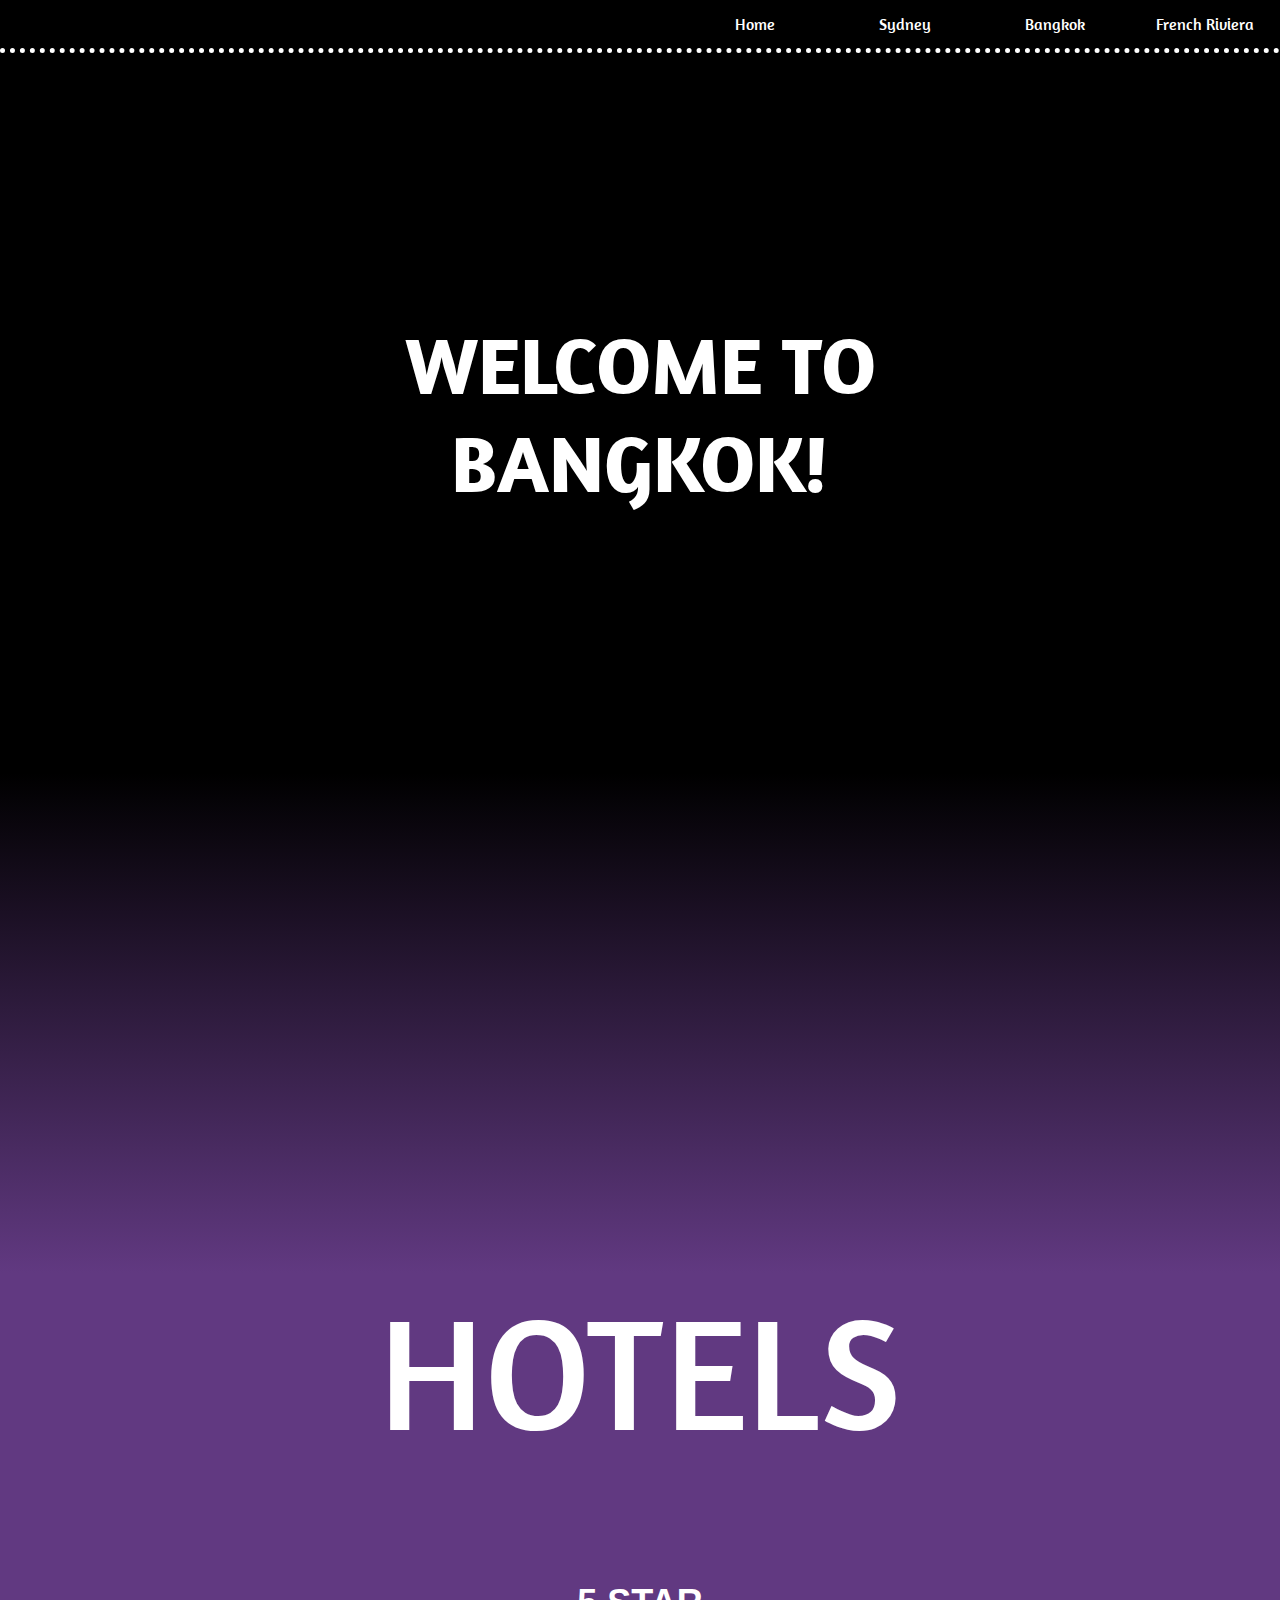
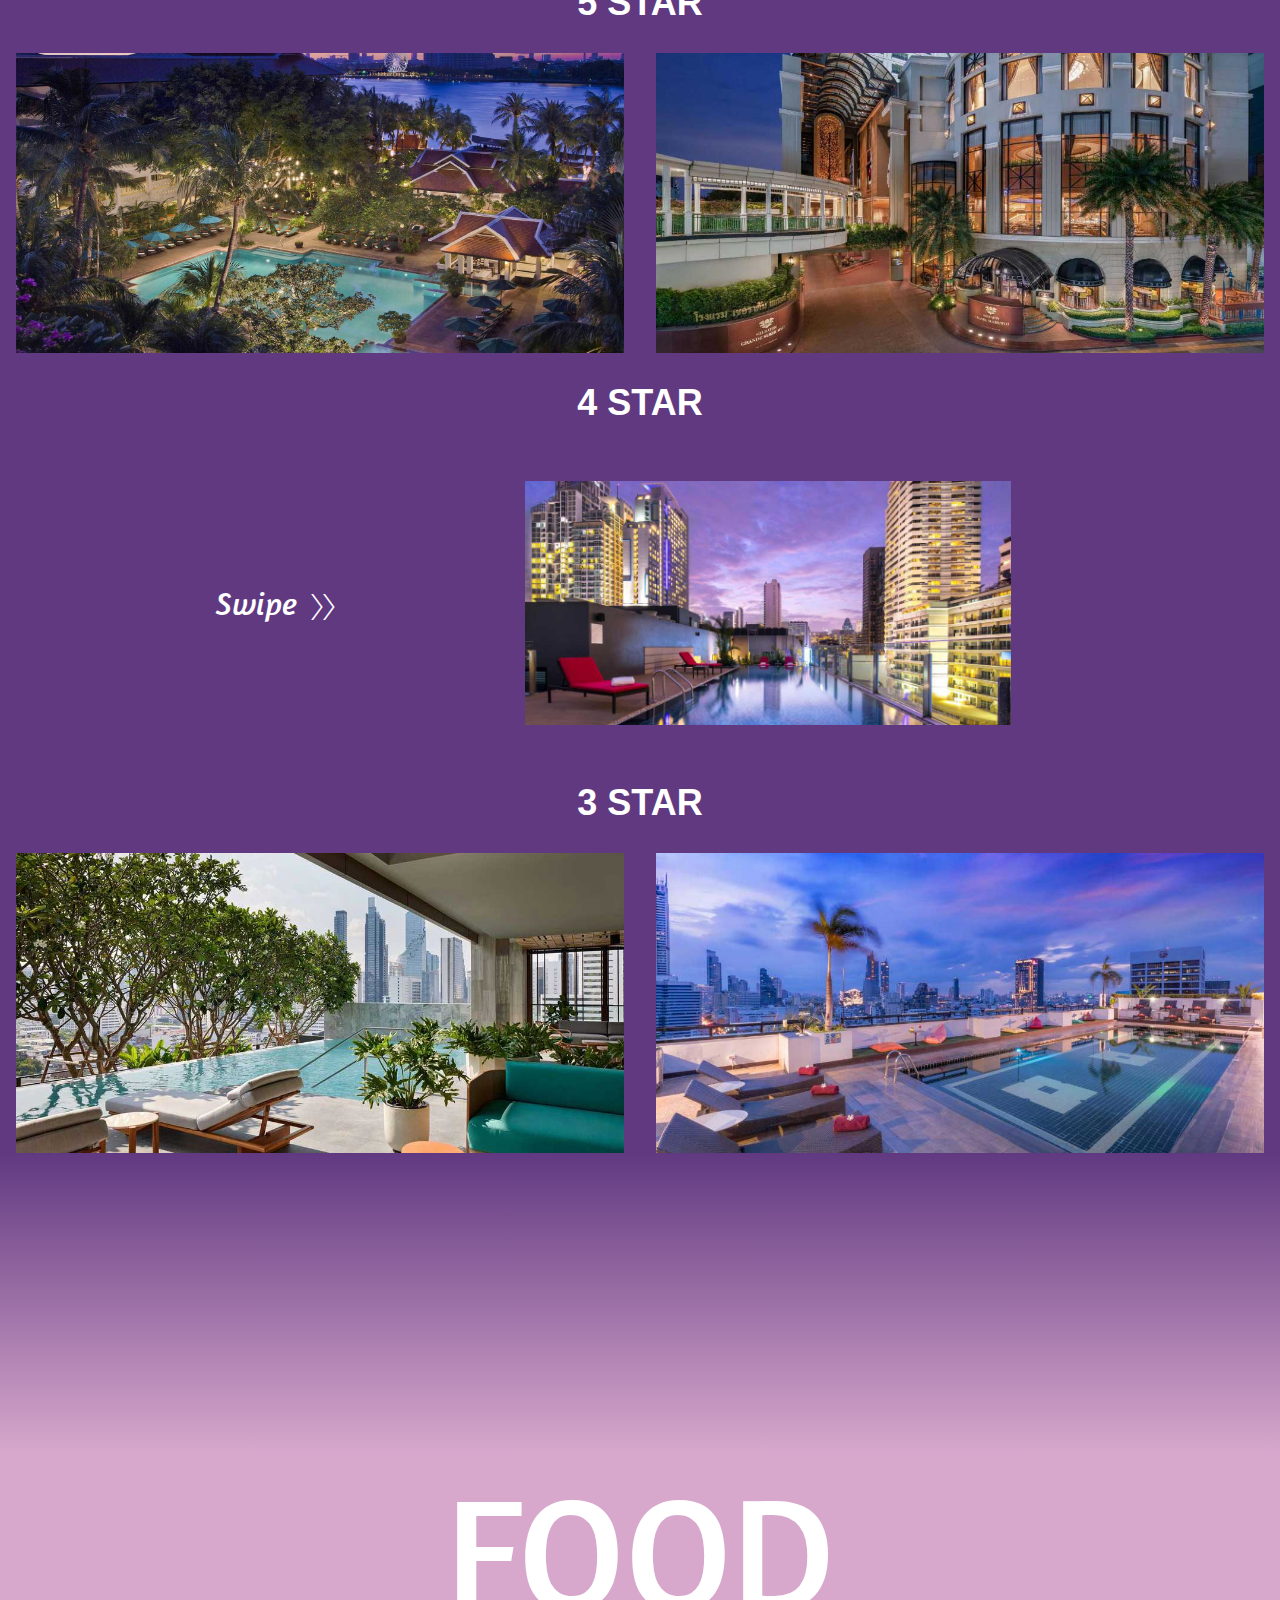
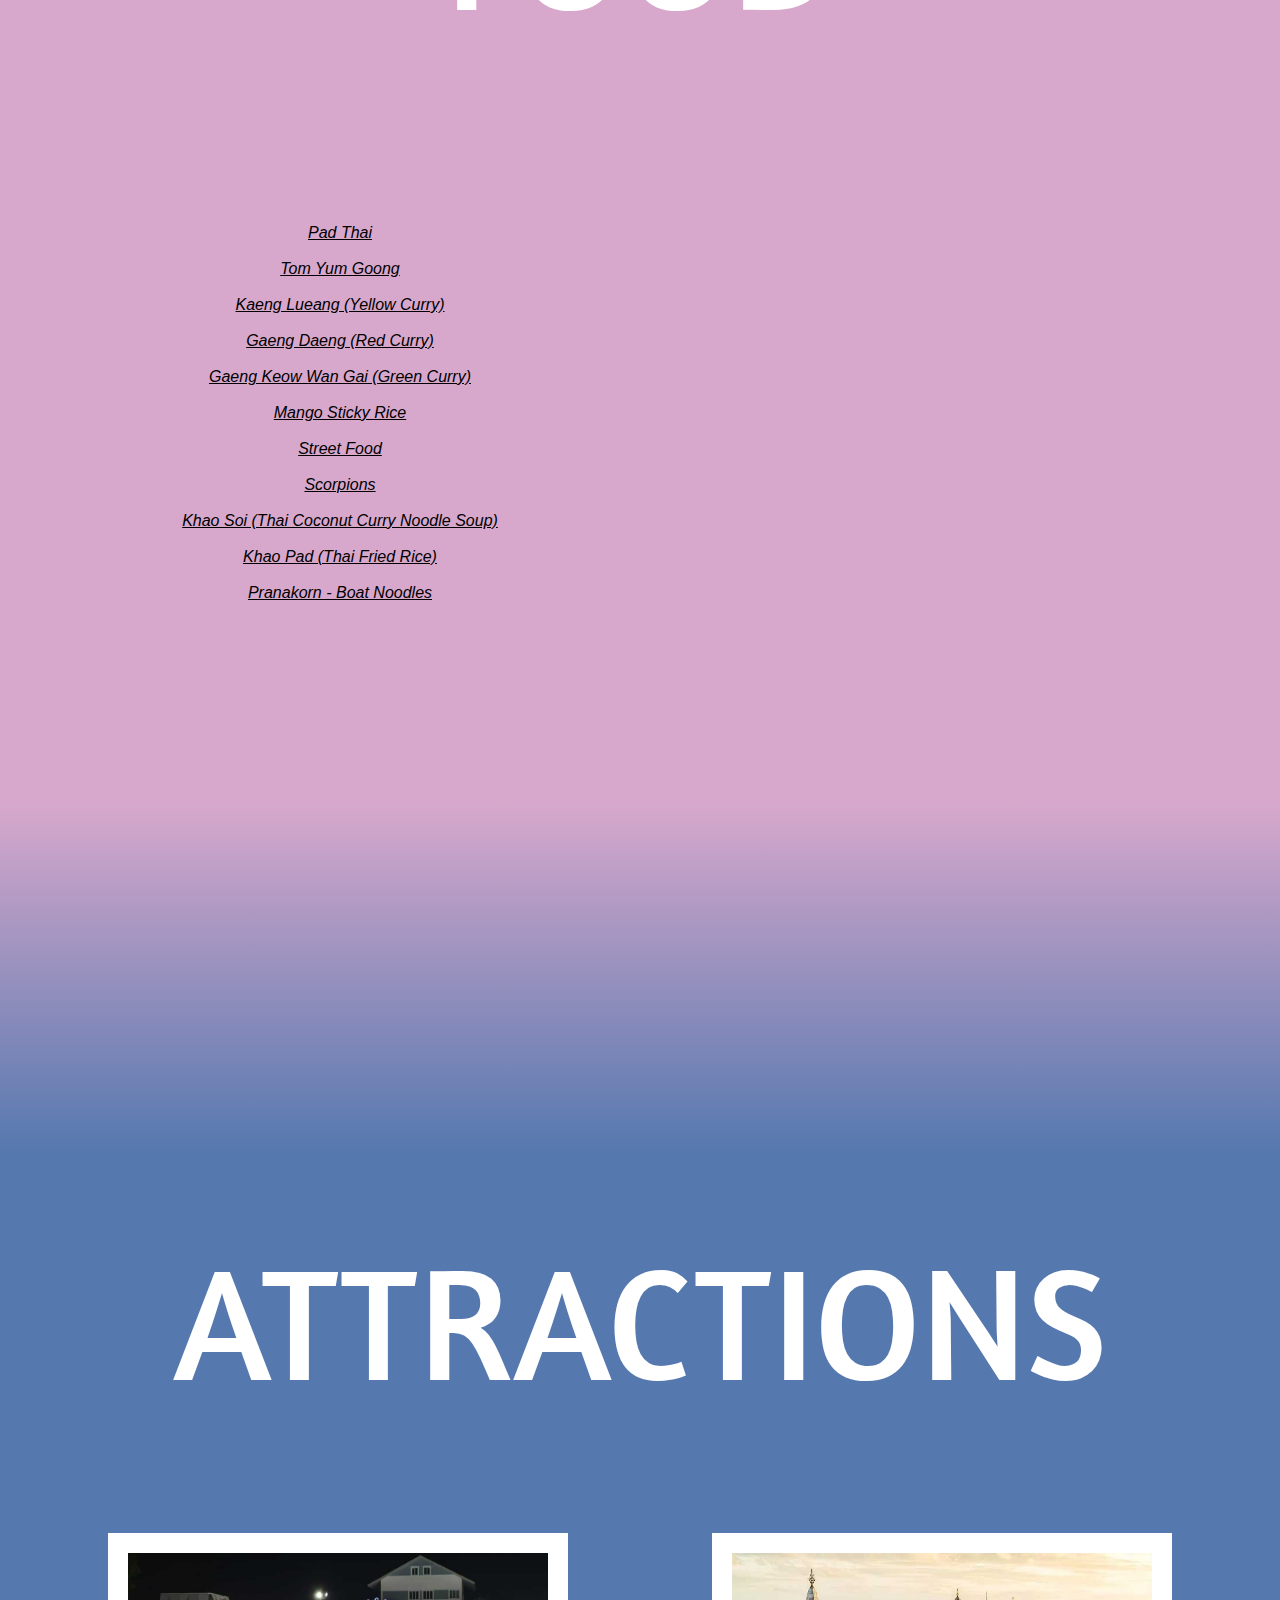
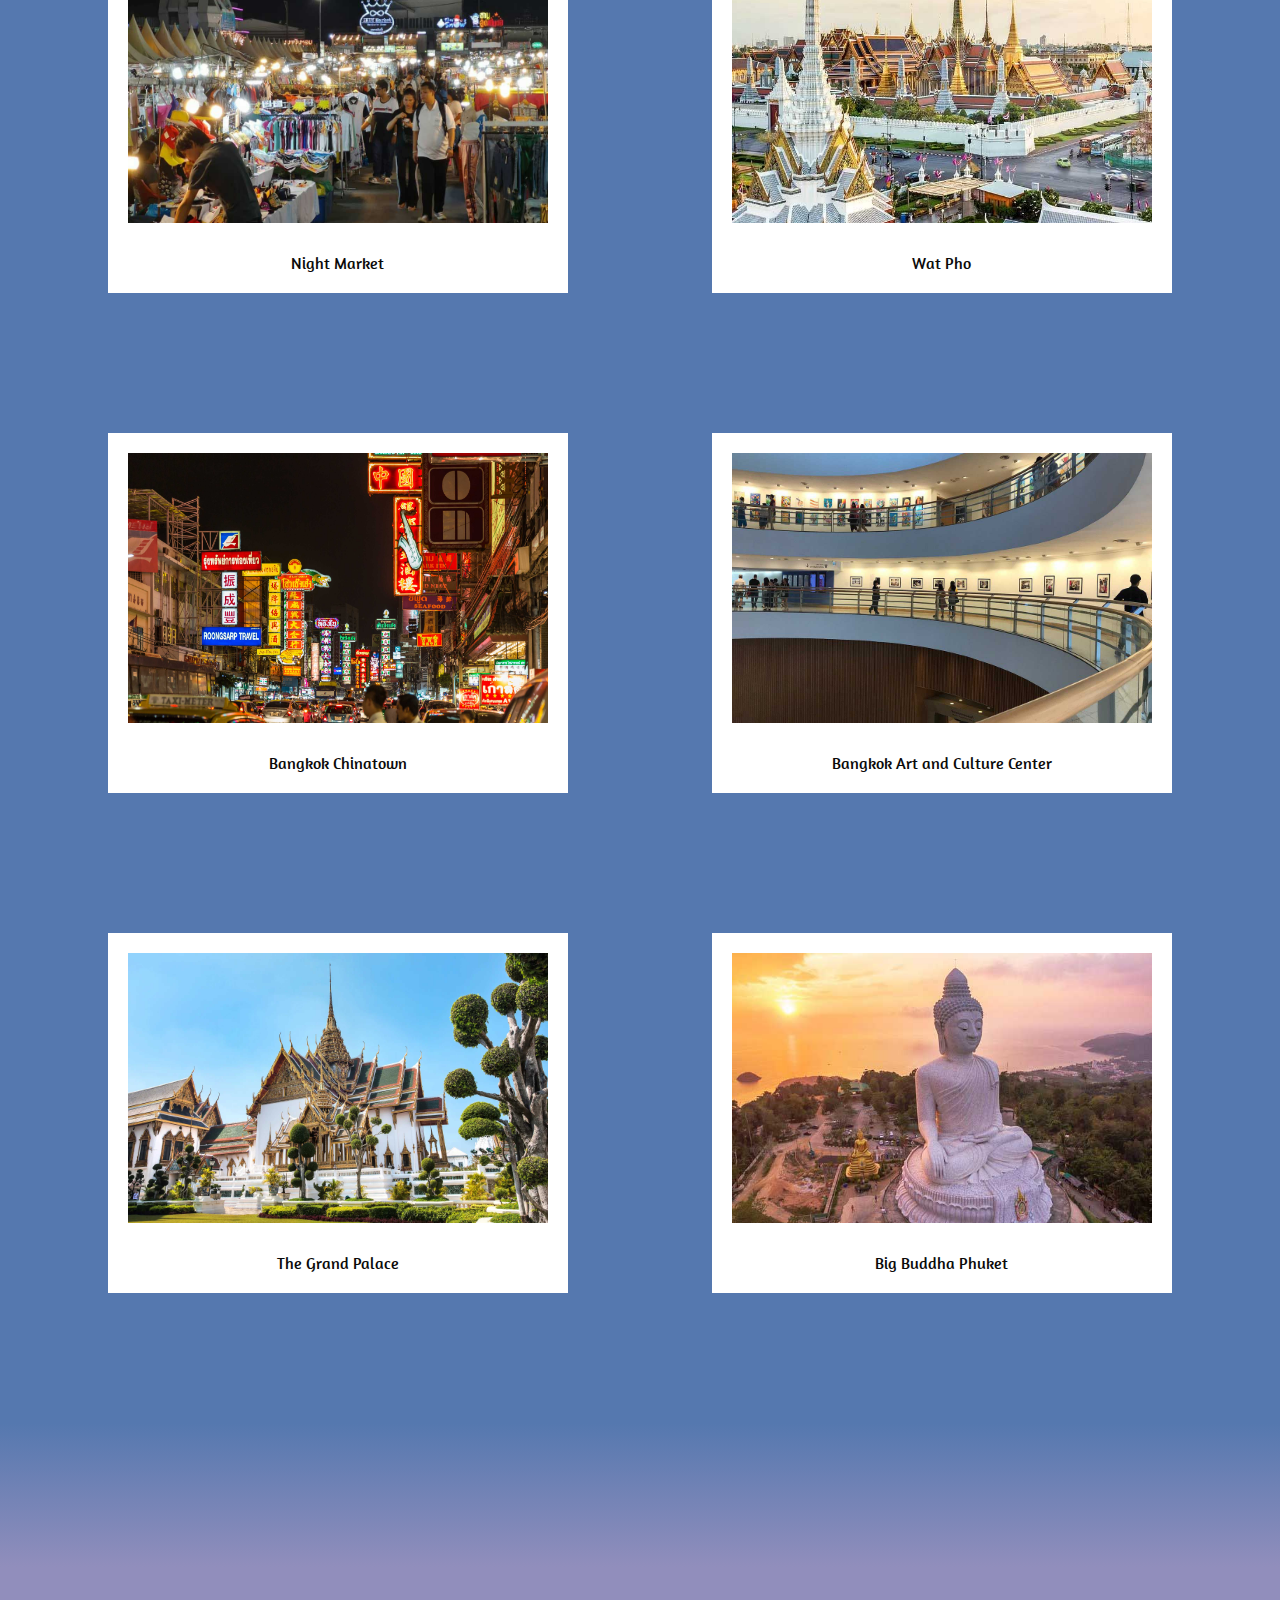
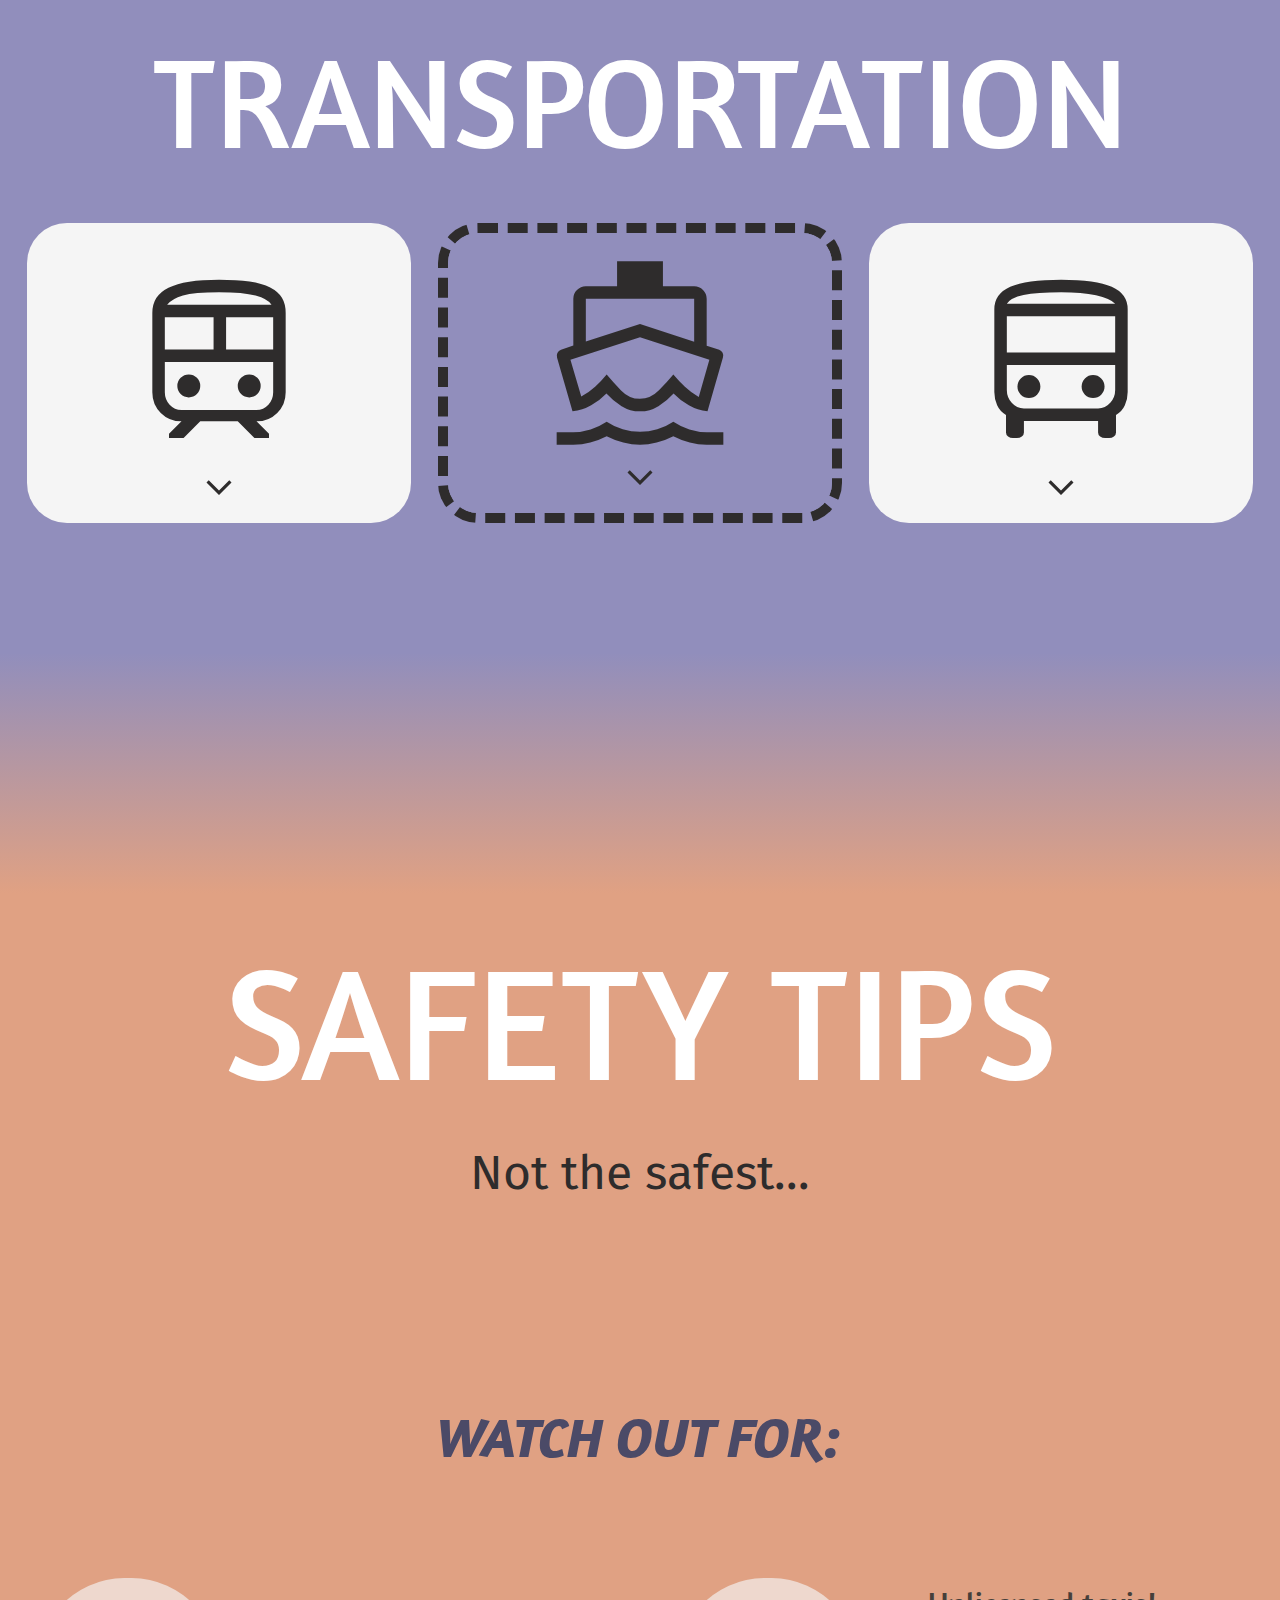
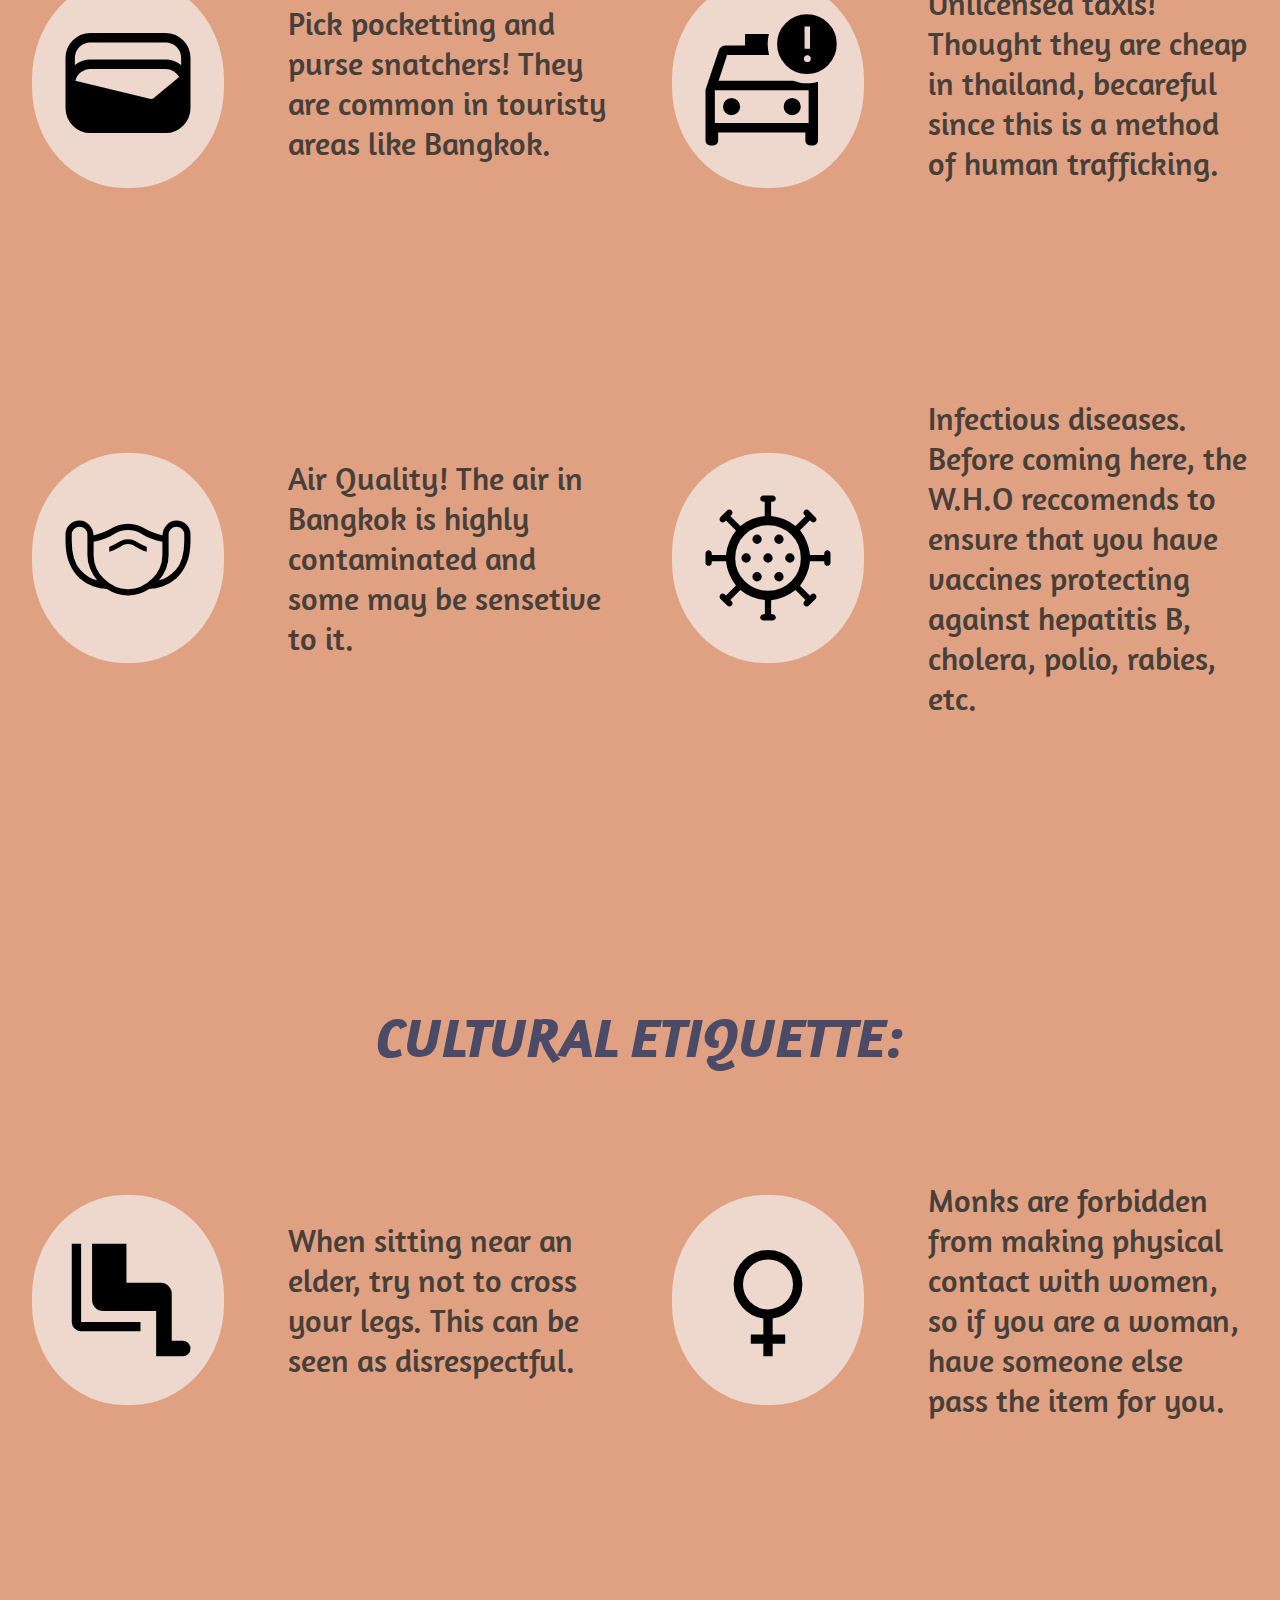
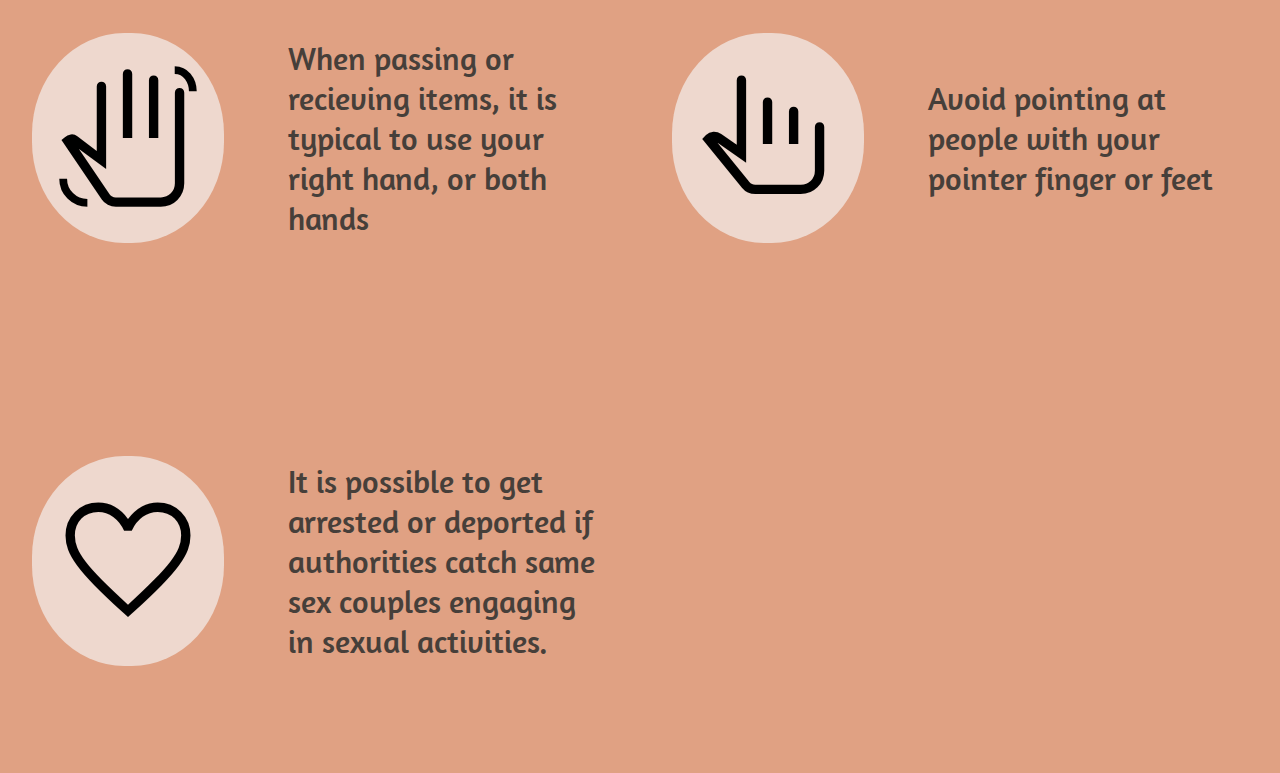
==== page2.html @ b5eaf974 "Travel Site" ====
<!DOCTYPE html>
<html>
	<head>
		<meta charset="utf-8" />

		<meta name="viewport" content="width=device-width, initial-scale=1" />

		<title>Travel Site!</title>

		<link rel="stylesheet" href="./css/page2.css" />
		<link rel="stylesheet" href="./css/page2Medquer.css" />
		<link
			rel="stylesheet"
			href="https://fonts.googleapis.com/css2?family=Material+Symbols+Outlined:opsz,wght,FILL,GRAD@24,400,0,0"
		/>
	</head>

	<body>
		<div class="navbar">
			<!-- French Riviera -->
			<div class="dropdown4">
				<a href="./page3.html">
					<button class="dropbtn4">French Riviera</button>
				</a>
				<br />
				<br />
				<div class="dropdown-content4">
					<a href="./page3.html#hotel3">Hotels</a>
					<a href="./page3.html#food3">Food</a>
					<a href="./page3.html#attraction3">Attractions</a>
					<a href="./page3.html#transport3">Transportation</a>
					<a href="./page3.html#safety3">Safety</a>
				</div>
			</div>
			<!-- Bangkok -->
			<div class="dropdown3">
				<a href="./page2.html">
					<button class="dropbtn3">Bangkok</button>
				</a>
				<br />
				<br />
				<div class="dropdown-content3">
					<a href="./page2.html#hotel2">Hotels</a>
					<a href="./page2.html#food2">Food</a>
					<a href="./page2.html#attraction2">Attractions</a>
					<a href="./page2.html#transport2">Transportation</a>
					<a href="./page2.html#safety2">Safety</a>
				</div>
			</div>
			<!-- Sydney -->
			<div class="dropdown2">
				<a href="./page1.html">
					<button class="dropbtn2">Sydney</button>
				</a>
				<br />
				<br />
				<div class="dropdown-content2">
					<a href="./page1.html#hotel1">Hotels</a>
					<a href="./page1.html#food1">Food</a>
					<a href="./page1.html#attraction1">Attractions</a>
					<a href="./page1.html#transport1">Transportation</a>
					<a href="./page1.html#safety1">Safety</a>
				</div>
			</div>
			<!-- home -->
			<div class="dropdown2">
				<a href="./home.html">
					<button class="dropbtn2">Home</button>
				</a>
			</div>
		</div>

		<!-- video -->

		<div class="embed-container">
			<div >
				<iframe
					src="https://player.vimeo.com/video/352629326?background=1#t=7s"
					style="position: absolute; top: 0; left: 0; width: 100%; height: 100%"
					frameborder="0"
					allow="autoplay; fullscreen; picture-in-picture"
					allowfullscreen
					muted="0"
				></iframe>
			</div>

			<div class="overlay"></div>
			<h1 class="wtb">WELCOME TO BANGKOK!</h1>
		</div>

		<div class="blankspacee"></div>

		<!-- HOTEL -->
		<div id="hotel2">
			<div class="head1">
				<h2 class="fontHead">HOTELS</h2>
			</div>

			<div class="blankspace"></div>

			<section class="starRate5"><h2>5 STAR</h2></section>
			<div class="slides5star">
				<div class="s5_1">
					<img src="./css/BangkokHotels/AnantaraRiverside.jpg" width="95%" />
					<div class="overlay1">
						<p>Anantara Riverside Bangkok Resort<br />Price: $300/night</p>
					</div>
				</div>

				<div class="s5_2">
					<img src="./css/BangkokHotels/SheratonGrandeSukhumvit.jpg" width="95%" />
					<div class="overlay1"><p>Sheraton Grande Sukhumvit<br/>Price: $280/night</p></div>
				</div>

				<div class="s5_3">
					<img src="./css/BangkokHotels/ThePeninsulaBangkok.jpg" width="95%" />
					<div class="overlay1"><p>The Peninsula Bangkok<br/>Price: $336/night</p></div>
				</div>
			</div>
			<section class="starRate4"><h2>4 STAR</h2></section>
			<div class="slides4star">
				<!-- maybe align text diff here -->
				<div>
					<h3 class="swipe">
						Swipe
						<span class="material-symbols-outlined"> double_arrow </span>
					</h3>
				</div>
				<div class="s4_1">
					<img src="./css/BangkokHotels/TravelodgeSukhumvit11.jpg" width="95%" />
					<div class="overlay1"><p>Travelodge Sukhumvit11<br/>Price: $53/night</p></div>
				</div>
				<div class="empty"></div>
				<div class="s4_2">
					<img src="./css/BangkokHotels/SolitaireBangkokSukhumvit11.jpg" width="95%" />
					<div class="overlay1"><p>Solitaire Bangkok Sukhumvit 11<br/>Price: $70/night</p></div>
				</div>
				<div class="empty"></div>
			</div>

			<section class="starRate3"><h2>3 STAR</h2></section>
			<div class="slides3star">
				<div class="s3_1">
					<img src="./css/BangkokHotels/ASAIBangkokSathorn.jpg" width="95%" />
					<div class="overlay1"><p>ASAI Bangkok Sathorn<br/>Price: $57/night</p></div>
				</div>
				<div class="s3_2">
					<img src="./css/BangkokHotels/FuramaSilomBangkok.jpg" width="95%" />
					<div class="overlay1"><p>Furama Silom Bangkok Hotel<br/>Price: $60/night</p></div>
				</div>
				<div class="s3_3">
					<img src="./css/BangkokHotels/HolidayInnExpressBangkokSathorn.jpg" width="95%" />
					<div class="overlay1"><p>Holiday Inn Express Bangkok Sathorn<br/>Price: $50/night</p></div>
				</div>
			</div>

			<div class="blankspace2"></div>
		</div>

		<!-- FOOD -->

		<div id="food2" class="head2"><h2 class="fontHead">FOOD</h2></div>

		<div class="foodtry">
			<div class="centerFood">
				<div class="italicLeft"><a href="#popup1">Pad Thai</a></div>
				<br />
				<div class="italicLeft"><a href="#popup2">Tom Yum Goong</a></div>
				<br />
				<!--  -->
				<div class="italicLeft"><a href="#popup3">Kaeng Lueang (Yellow Curry) </a></div>
				<br />
				<div class="italicLeft"><a href="#popup4">Gaeng Daeng (Red Curry) </a></div>
				<br />
				<div class="italicLeft"><a href="#popup5">Gaeng Keow Wan Gai (Green Curry) </a></div>
				<!-- additionals 2 add -->
				<br />
				<div class="italicLeft"><a href="#popup6">Mango Sticky Rice</a></div>
				<br />
				<div class="italicLeft"><a href="#popup7">Street Food</a></div>
				<br />
				<div class="italicLeft"><a href="#popup8">Scorpions</a></div>
				<!--  -->
				<br />
				<div class="italicLeft"><a href="#popup9">Khao Soi (Thai Coconut Curry Noodle Soup)</a></div>
				<br />
				<div class="italicLeft"><a href="#popup10">Khao Pad (Thai Fried Rice)</a></div>
				<br />
				<div class="italicLeft"><a href="#popup11">Pranakorn - Boat Noodles</a></div>

			</div>


			<!-- link2-->

			<div class="right"></div>
			<div class="rightside" id="popup1">
				<img src="./css/BangkokFood/PadThai.jpg" width="90%" />
			</div>
			<div class="rightside" id="popup2">
				<img src="./css/BangkokFood/TomYumGoong.jpg" width="90%" />
			</div>
			<div class="rightside" id="popup3">
				<img src="./css/BangkokFood/KaengLueang.jpg" width="90%" />
			</div>
			<div class="rightside" id="popup4">
				<img src="./css/BangkokFood/GaengDaeng.jpg" width="90%" />
			</div>
			<div class="rightside" id="popup5">
				<img src="./css/BangkokFood/GaengKeowWanGai.jpg" width="90%" />
			</div>
			<div class="rightside" id="popup6">
				<img src="./css/BangkokFood/MangoStickyRice.jpg" width="90%" />
			</div>
			<div class="rightside" id="popup7">
				<img src="./css/BangkokFood/StreetFood.jpg" width="90%" />
			</div>
			<div class="rightside" id="popup8">
				<img src="./css/BangkokFood/Scorpions.jpg" width="90%" />
			</div>
			<div class="rightside" id="popup9">
				<img src="./css/BangkokFood/KhaoSoi.jpg" width="90%" />
			</div>
			<div class="rightside" id="popup10">
				<img src="./css/BangkokFood/KhaoPad.jpg" width="90%" />
			</div>
			<div class="rightside" id="popup11">
				<img src="./css/BangkokFood/Pranakorn.jpg" width="90%" />
			</div>
		</div>

		<!-- ATTRACTIONS?ACTIVITIES -->
		<div class="blankspace3"></div>
		<div class="blankspace4"></div>
		<div id="attraction2" class="attract">ATTRACTIONS</div>

		<div class="gallery">
			<div class="imageBorder">
				<div class="imageSize imageSizeL">
					<p>Night Market</p>
					<div class="fitBox">
						<img
							class="imgR"
							src="./css/BangkokAttractions/NightMarket.jpg"
							width="100%"
						/>
					</div>
				</div>
			</div>

			<div class="imageBorder">
				<div class="imageSize imageSizeR">
					<p>Wat Pho</p>
					<div class="fitBox">
						<img
							class="imgR"
							src="./css/BangkokAttractions/WatPho.jpg"
							width="100%"
						/>
					</div>
				</div>
			</div>

			<div class="imageBorder">
				<div class="imageSize imageSizeR">
					<p>Bangkok Chinatown</p>
					<div class="fitBox">
						<img
							class="imgR"
							src="./css/BangkokAttractions/Chinatown.jpg"
							width="100%"
						/>
					</div>
				</div>
			</div>

			<div class="imageBorder">
				<div class="imageSize imageSizeL">
					<p>Bangkok Art and Culture Center</p>
					<div class="fitBox">
						<img
							class="imgL"
							src="./css/BangkokAttractions/BangkokArtCultureCenter.jpg"
							width="100%"
						/>
					</div>
				</div>
			</div>

			<div class="imageBorder">
				<div class="imageSize imageSizeL">
					<p>The Grand Palace</p>
					<div class="fitBox">
						<img
							class="imgR"
							src="./css/BangkokAttractions/TheGrandPalace.jpg"
							width="100%"
						/>
					</div>
				</div>
			</div>
			<div class="imageBorder">
				<div class="imageSize imageSizeR">
					<p>Big Buddha Phuket</p>
					<div class="fitBox">
						<img
							class="imgL"
							src="./css/BangkokAttractions/BigBuddhaPhuket.jpg"
							width="100%"
						/>
					</div>
				</div>
			</div>
		</div>

		<!-- TRANSPORTATION -->
		<div class="blankspace5"></div>
		<div id="transport2" class="transport fontHead2">TRANSPORTATION</div>

		<div class="transpScrollParent">
			<div class="Scroll-y">
				<div>
					<span class="material-symbols-outlined icon"> train </span>
					<span class="material-symbols-outlined arrow">
						keyboard_arrow_down
					</span>
				</div>
				<div>
					<p>BTS Skytrain</p>
				</div>
				<div>
					<p>
						Trains in Bangkok are slow but sightful!
					</p>
				</div>
			</div>

			<div class="Scroll-y2">
				<div>
					<span class="material-symbols-outlined icon"> directions_boat </span>
					<span class="material-symbols-outlined arrow">
						keyboard_arrow_down
					</span>
				</div>
				<div>
					<p>Ferries & Boats</p>
				</div>
				<div>
					<p>
						Ferries and boats are a great mode of transportation if you are planning to go to islands!
					</p>
				</div>
			</div>

			<div class="Scroll-y">
				<div>
					<span class="material-symbols-outlined icon"> directions_bus </span>
					<span class="material-symbols-outlined arrow">
						keyboard_arrow_down
					</span>
				</div>
				<div>
					<p>Buses</p>
				</div>
				<div>
					<p>
						Buses here are operated by The Transport Co. This is the most common and cheap method of public transportation in Bangkok.
					</p>
				</div>
			</div>
		</div>

		<!-- SAFETY -->
		<div class="blankspace6"></div>
		<div id="safety2" class="fontHead safe">SAFETY TIPS</div>
		<div class="sectionn">
			<p>Not the safest...</p>
		</div>

		<div class="blankspace7"></div>

		<div class="medquer-arrow">
			<span class="material-symbols-outlined"> arrow_downward </span>
		</div>

		<div class="medquer-arrow">
			<span class="material-symbols-outlined"> arrow_downward </span>
		</div>

		<div class="medquer-arrow">
			<span class="material-symbols-outlined"> arrow_downward </span>
		</div>

		<div class="mainWOF">
			<p>WATCH OUT FOR:</p>
		</div>

		<div class="blankspacemedq"></div>

		<div class="secondaryWOF">

			<div class="WOF">
				<div class="iconWOF1">
					<span class="material-symbols-outlined wallet"> wallet </span>
				</div>
				<p class="text1">Pick pocketting and purse snatchers! They are common in touristy areas like Bangkok.</p>
			</div>

			<div class="WOF">
				<div class="iconWOF2">
					<span class="material-symbols-outlined wallet"> taxi_alert </span>
				</div>
				<p class="text2">
					Unlicensed taxis! Thought they are cheap in thailand, becareful since this is a method of human
					trafficking.
				</p>
			</div>

			<div class="WOF">
				<div class="iconWOF3">
					<span class="material-symbols-outlined wallet"> masks </span>
				</div>
				<p class="text3">
					Air Quality! The air in Bangkok is highly contaminated and some may be sensetive to it.
				</p>
			</div>

			<div class="WOF">
				<div class="iconWOF4">
					<span class="material-symbols-outlined wallet"> coronavirus </span>
				</div>
				<p class="text4">
					Infectious diseases. Before coming here, the W.H.O reccomends
					to ensure that you have vaccines protecting against
					hepatitis B, cholera, polio, rabies, etc.
				</p>
			</div>

		</div>

		<div class="blankspace7"></div>
		<div class="blankspacemedq"></div>
		<div class="blankspacemedq"></div>

		<div class="mainCult">
			<p>CULTURAL ETIQUETTE:</p>
		</div>

		<div class="blankspacemedq"></div>

		<div class="secondaryCult">
			<div class="cult">
				<div class="iconC">
					<span class="material-symbols-outlined wallet"> airline_seat_legroom_normal </span>
				</div>
				<p class="text5">When sitting near an elder, try not to cross your legs. This can be seen as disrespectful.</p>
			</div>
			<div class="cult">
				<div class="iconC2">
					<span class="material-symbols-outlined wallet"> female </span>
				</div>
				<p class="text6">Monks are forbidden from making physical contact with women, so if you are a woman, have someone else pass the item for you.</p>
			</div>
			<div class="cult">
				<div class="iconC3">
					<span class="material-symbols-outlined wallet"> hand_gesture </span>
				</div>
				<p class="text7">When passing or recieving items, it is typical to use your right hand, or both hands </p>
			</div>
			<div class="cult">
				<div class="iconC4">
					<span class="material-symbols-outlined wallet"> pan_tool_alt </span>
				</div>
				<p class="text8">Avoid pointing at people with your pointer finger or feet </p>
			</div>
			<div class="cult">
				<div class="iconC5">
					<span class="material-symbols-outlined wallet"> favorite </span>
				</div>
				<p class="text9"> It is possible to get arrested or deported if authorities catch same sex couples engaging in sexual activities. </p>
			</div>

		</div>
	</body>
</html>

<!-- ICONS FOR TRANSP -->
<!-- <link rel="stylesheet" href="https://fonts.googleapis.com/css2?family=Material+Symbols+Outlined:opsz,wght,FILL,GRAD@24,400,0,0" /> -->

<!-- Subway -->
<!-- <span class="material-symbols-outlined">
	train
	</span> -->
<!-- e570 -->

<!-- Bus -->
<!-- <span class="material-symbols-outlined">
	directions_bus
	</span> -->
<!-- e530 -->

<!-- Plane -->
<!-- <span class="material-symbols-outlined">
	flight
	</span> -->

<!-- Boat -->
<!-- <span class="material-symbols-outlined">
	directions_boat
	</span> -->
---- css/page2.css ----
/* Global Styles */
@import url('https://fonts.googleapis.com/css2?family=Fira+Sans:ital,wght@0,100;0,200;0,300;0,400;0,500;0,600;0,700;0,800;0,900;1,100;1,200;1,300;1,400;1,500;1,600;1,700;1,800;1,900&family=Roboto:ital,wght@0,100;0,300;0,400;0,500;0,700;0,900;1,100;1,300;1,400;1,500;1,700;1,900&family=Saira:ital,wght@0,100..900;1,100..900&display=swap');

/* breeserif */
@import url('https://fonts.googleapis.com/css2?family=Bree+Serif&family=Fira+Sans:ital,wght@0,100;0,200;0,300;0,400;0,500;0,600;0,700;0,800;0,900;1,100;1,200;1,300;1,400;1,500;1,600;1,700;1,800;1,900&family=Roboto:ital,wght@0,100;0,300;0,400;0,500;0,700;0,900;1,100;1,300;1,400;1,500;1,700;1,900&family=Saira:ital,wght@0,100..900;1,100..900&display=swap');

@import url('https://fonts.googleapis.com/css2?family=Amaranth:ital,wght@0,400;0,700;1,400;1,700&display=swap');

* {
    margin: 0;
    padding: 0;
    box-sizing: 0;
    /* font-family: Saira, Bree Serif; */
    
}

a {
  color: inherit;
}
/* navigation */

.navbar {
  overflow: hidden;
  background-color: black;
  border-bottom: 5px dotted white;
  font-family: amaranth;
}

 .navbar a {
  float: right;
  font-size: 16px;
  color: white;
  text-align: center;
  text-decoration: none;
  
}

/* 2 */

.dropdown2 {
  float: right;
  overflow: hidden;

}

.dropdown2 .dropbtn2 {
  width: 150px;
  font-size: 16px;  
  border: none;
  outline: none;
  color: white;
  padding: 14px 16px;
  font-family: amaranth;
  background-color: black;


}

.navbar a:hover, .dropdown2:hover .dropbtn2 {
  background-color:rgba(0,0,0,0.3);
}

.dropdown-content2 {
  display: none;
  position: absolute;
  background-color: rgba(0,0,0);
  min-width: 160px;
  box-shadow: 0px 8px 16px 0px rgba(0,0,0,0.2);
  z-index: 1;
}

.dropdown-content2 a {
  float: none;
  color: black;
  padding: 12px 16px;
  text-decoration: none;
  display: block;
  text-align: center;
  color: #ddd;
}

.dropdown-content2 a:hover {
  background-color: #b06e6e;
}

.dropdown2:hover .dropdown-content2 {
  display: block;
} 

/* 3 */

.dropdown3 {
  float: right;
  overflow: hidden;
}

.dropdown3 .dropbtn3 {
  width: 150px;
  font-size: 16px;  
  border: none;
  outline: none;
  color: white;
  padding: 14px 16px;
  background-color: rgba(18, 17, 17, 0.722);
  font-family: amaranth;
  background-color: black;

}

.navbar a:hover, .dropdown3:hover .dropbtn3 {
  background-color:rgba(0,0,0,0.3);
}

.dropdown-content3 {
  display: none;
  position: absolute;
  background-color: rgba(0,0,0);
  min-width: 160px;
  box-shadow: 0px 8px 16px 0px rgba(0,0,0,0.2);
  z-index: 1;
}

.dropdown-content3 a {
  float: none;
  color: black;
  padding: 12px 16px;
  text-decoration: none;
  display: block;
  text-align: center;
  color: #ddd;
}


.dropdown3:hover .dropdown-content3 {
  display: block;
} 

/* 4 */

.dropdown4 {
  float: right;
  overflow: hidden;
}

.dropdown4 .dropbtn4 {
  width: 150px;
  font-size: 16px;  
  border: none;
  outline: none;
  color: white;
  padding: 14px 16px;
  font-family: amaranth;
  background-color: black;

}

.navbar a:hover, .dropdown4:hover .dropbtn4 {
  background-color:rgba(0,0,0,0.3);
}

.dropdown-content4 {
  display: none;
  position: absolute;
  background-color: rgba(0,0,0);
  min-width: 160px;
  box-shadow: 0px 8px 16px 0px rgba(0,0,0,0.2);
  z-index: 1;
}

.dropdown-content4 a {
  float: none;
  color: black;
  padding: 12px 16px;
  text-decoration: none;
  display: block;
  text-align: center;
  color: #ddd;
}


.dropdown4:hover .dropdown-content4 {
  display: block;
} 



/* VIDEO BANNER */


.embed-container { 
    position: relative; 
    padding-top: 0;
    padding-bottom: 56.25%; 
    height: 0; overflow: hidden; 
    max-width: 100%; 
    background-color: black;
    position: relative;
}

  
.embed-container  iframe, 
.embed-container object, 
.embed-container embed { 
    position: absolute; 
    top: 0; left: 0; 
    width: 100%; 
    height: 100%;
    
  }


.overlay {
  position: absolute;
  top: 0;
  left: 0;
  width: 100%;
  height: 100%;
  background-color: rgba(0, 0, 0, 0.32); /* Black with 50% opacity */
}

.wtb {
  color: white;
  z-index: 2;
  font-size: 5rem;
  text-align: center;
  position: absolute;
  font-family: Amaranth;
  top: 50%; /* Align to the vertical center */
  left: 50%; /* Align to the horizontal center */
  transform: translate(-50%, -50%); /*Center the text*/
}



.blankspacee {
  width:100%;
  height:500px;
  background: linear-gradient(180deg, rgba(0,0,0,1) 0%, #613981 100%);

}

/* HOTEL */


/* title hotel */

div.head1 {
    width: 100%;
    height: 200px;
    display: flex;
    justify-content: space-evenly;
    /* position: relative; */
    /* background-color: #bcb8b1; */
    background-color: #613981;
    color: white;
    align-self: center;
  
    
}

.fontHead {
   
    font-size: 10rem;
    font-family: Amaranth;
    font-weight: 410;   
} 

.blankspace {
    width: 100%;
    height: 80px;
    display: flex;
    background-color: #613981;
}




/* 5star */

.starRate5 {
  background-color: #613981;
  width: 100%;
  height: 100px;

  display: flex;
  justify-content: center;
  align-items: center;
  color: white;
  font-family: helvetica;
  font-size:1.5rem; 

}



 .slides5star {
    display: flex;
    overflow-x: auto;
    scroll-snap-type: x mandatory;
    color: black;
  }
 .slides5star > div {
    display: flex;
    flex-shrink: 0;
    width: 50%;
    height: 300px;
    scroll-snap-align: start;
    scroll-behavior: smooth;
    justify-content: center;
    align-items: center;
    font-size: 100px;
    text-align: center;
  }



div > .s5_1 {
    background-color: #613981; 
    width: 50%;
    height: 300px;

    color: black;
    overflow-y: hidden;
    justify-items: flex-start;
    
}


div > .s5_2 {
    background-color: #613981;
    width: 50%;
    height: 300px;
    color: black;
    overflow-y: hidden;
    justify-items: flex-start;
    
}

div > .s5_3 {
    background-color:#613981;
    width: 50%;
    height: 300px;
    color: black;
    overflow-y: hidden;
    justify-items: flex-start;
}

.s5_1,
.s5_2, 
.s5_3 {
  position: relative;
  overflow-x: hidden; 
  overflow-y: hidden; 
} 
.overlay1 {
    position: absolute;
    top: 0;
    left: 0;
    width: 100%;
    height: 100%;
    /* background-color: rgba(97,57,129,.6) ; */
    background-color: rgba(0,0,0, 0.5);
    opacity: 0;
    z-index: 1; /* Ensure the overlay is behind the image */
    display: flex;
    justify-content: center;
    align-items: center;
    transition: all 0.9s;
}

.overlay1 p {
  color: white;
  font-size: 1.5rem;
  font-family: Amaranth;
}

.overlay1:hover {
  opacity: 0.8;
}


/* 4star */
.starRate4 {
  background-color: #613981;
  width: 100%;
  height: 100px;
  display: flex;
  justify-content: center;
  align-items: center;
  color: white;
  font-family: helvetica;
  font-size:1.5rem;
}
.slides4star {
  display: flex;
  overflow-x: auto;
  overflow-y: hidden;
  scroll-snap-type: x mandatory;
  color: white;
}
.slides4star > div {
  display: flex;
  flex-shrink: 0;
  width: 40%;
  height: 300px;
  scroll-snap-align: start;
  scroll-behavior: smooth;
  background: #613981;
  justify-content: center;
  align-items: center;
  font-size: 100px;
  text-align: center;
}



  .swipe {
    font-size: 2rem;
    font-family:  Amaranth, Bree serif;
    font-style: italic;
    font-weight: 300;
    position: relative;
  }

  .swipe > span {
    font-size: 3rem;
    position: absolute;
    font-weight: 200;
  }

  .s4_1,
  .s4_2 {
    position: relative;
    overflow-x: hidden; 
    overflow-y: hidden; 
  } 
 
  /* 3star */
  .starRate3 {
    background-color: #613981;
    width: 100%;
    height: 100px;
    display: flex;
    justify-content: center;
    align-items: center;
    color: white;
    font-family: helvetica;
    font-size:1.5rem;
  }

 .slides3star {
    display: flex;
    overflow-x: auto;
    overflow-y: hidden;
    scroll-snap-type: x mandatory;
    color: white;
 }

.slides3star > div {
    display: flex;
    flex-shrink: 0;
    width: 50%;
    height: 300px;
    scroll-snap-align: start;
    scroll-behavior: smooth;
    background: #613981;
    justify-content: center;
    align-items: center;
    font-size: 100px;
    text-align: center;
  }

  .s3_1,
  .s3_2,
  .s3_3 {
    position: relative;
    overflow-x: hidden; 
    overflow-y: hidden; 
  } 

  /* FOOD */


div.head2 {
    width: 100%;
    height: 250px;
    display: flex;
    justify-content: space-evenly;
    background-color: rgba(215,168,204,1);
    color: white;
    font-family: Amaranth;
}


.blankspace2 {
  width: 100%;
  height: 300px;
  display: flex;
  background: linear-gradient(180deg, rgba(97,57,129,1) 0%, rgba(215,168,204,1) 100%);
}




/* pallete colors:
    pink - e0afa0
    white -f4f3ee
    gray - bcb8b1
    brown - 8a817c
    darkerbrown - 463f3a

*/

.foodtry {
  /* background-color: #8a817c; */
  background-color: rgba(215,168,204,1);
  width: 100%;

  height: 700px;
  position: relative;
}

.centerFood {
  position: absolute; 
  padding: 20px;
  width: 50%;
  height: 580px;
  background-color: rgba(215,168,204,1);
  text-align: center;
  font-family:  Helvetica;
  font-style: italic;
  font-weight: 350;
  transition: all;
  display:flex;
  justify-content: center; /* Center horizontally */
  align-items: center; /* Center vertically */
  flex-direction: column;

}

.italicLeft:hover  {
  text-decoration: underline #070502;
  color: #070502;
  font-weight: 500;
  transform: scale(1) rotate(0deg) translate(0px, 0px) skew(25deg, 0deg);
}



/* trying to make the pop up */

.right {
  position: absolute;
  background-color:  rgba(215,168,204,1);
  width: 50%;
  height: 580px;
  right: 0px;
  padding: 20px;
}
.rightside{
  position: absolute;
  display: flex;
  background-color:  rgba(215,168,204,1);
  width: 50%;
  height: 580px;
  right: 0;
  opacity: 0;
  padding: 20px;
  /* box-shadow: 0 0 0 20px; */
  display: flex; /* Use flexbox */
  justify-content: center; /* Center horizontally */
  align-items: center; /* Center vertically */
  transition: opacity 0.5s; /* Add transition for smooth appearance */
}


.rightside > img {
  max-width: 100%; 
  max-height: 100%; 
  border-radius:  90px 0px 0px 90px;
  border-width: 60px ;
  border-color: rgba(97,57,129,1) ;
  border-style:dashed;

  border-right-width: 37px;
  
  
}
/* Show the target pop-up */
.rightside:target {
  opacity: 1;
  
}

/* ATTRACTIONS */

.blankspace3 {
  width: 100%;
  height: 350px;
  background: linear-gradient(180deg, rgba(215,168,204,1) 0%, rgba(85,120,175,1) 100%);
}
.blankspace4 {
  width: 100%;
  height: 70px;
  background-color: rgba(85,120,175,1);
}

.attract {
  width: 100%;
  height: 300px;
  background-color: rgba(85,120,175,1);
  display: flex;
  justify-content: space-evenly;

  font-family: Amaranth;
  font-size: 10rem;
  color: white;
}

.gallery {

  background-color: rgba(85,120,175,1);
  /* background-color: white; */
  width: 100%;
  height: 1500px;
  display: flex;
  flex-direction: row;
  flex-wrap: wrap;
  justify-content: space-evenly;
  align-items: flex-start; 
 
}

.imageBorder {
  width: 40%;
  margin: 5px; 
  margin: 10px; 
  display: flex;
  justify-content: center;
}

.imageSize { 
  width: 90%;
  height: 360px;
  border-top: 20px solid white;
  border-left: 20px solid white;
  border-right: 20px solid white;
  border-bottom: 70px solid white;
  padding: 0;
  margin: 0;
 
  display: flex;
  position: relative;
  box-sizing: border-box;
  transition: all 0.5s;

}


.fitBox {
  width: 100%;
  height: 270px;
  position: relative;
  overflow: hidden; /* Ensure that the rotated image stays within the parent div */
}

.fitBox img {
  position: absolute;
  width: 100%;
  height: 100%; /* Adjusted height to fill the parent div */
  top: 0;
  left: 0;
  transition: transform 0.7s; /* Add transition effect for smooth rotation */
}

.imgR:hover {
  filter: grayscale(70%);
  transform: scale(1.5) rotate(15deg); /* Corrected */

}

.imgL:hover {
  filter: grayscale(70%);
  transform: scale(1.5) rotate(-17deg); /* Corrected */

}

.imageSizeL:hover {
  transform: scale(1.3) rotate(10deg); 
}

.imageSizeR:hover {
  transform: scale(1.04) rotate(-10deg); 
}



/*  */

.imageSize p {
  position: absolute;
  /* bottom: 60px; */
  text-align: center;
  font-family: Amaranth;
  width: 100%; 
  /* width: 280px; */
  color: #0b0a0a;
  font-size: 1rem;
  bottom: -50px;

}



/* TRANSPORTATION */

.blankspace5 {
  width: 100%;
  height: 200px;
  background: linear-gradient(180deg, rgba(85,120,175,1) 0%, rgba(145,142,188,1) 72%);
}

.fontHead2 {
  font-size: 8rem;
  font-family: Amaranth;
  font-weight: 410;   
}

.transport {
  width: 100%;
  height: 100px;
  background-color: rgba(145,142,188,1);
  color: white;
  display: flex;
  justify-content: space-evenly;
}
/* carousel */

.transpScrollParent {
  display: flex;
  justify-content: space-evenly;
  align-items: center;
  background-color: rgba(145,142,188,1);
  width: 100%;
  height: 500px;

}
.Scroll-y {
  width: 30%;
  height: 300px;
  background-color: whitesmoke;
  color: rgb(46, 44, 44);
  border-radius: 40px 40px 40px 40px;
  overflow-y: auto; /* Enable vertical scrolling */
  scroll-snap-type: y mandatory; /* Snap scrolling to each child */
}


.Scroll-y > div {
  scroll-snap-align: start; /* Align each child to the start of the scroll container */
  display: flex;
  justify-content: center;
  align-items: center;
  height: 100%; /* Ensure each child takes the full height of the container */
  font-size: 50px; /* Adjust font size as needed */
  position: relative;
}

.Scroll-y > div > .icon {
  font-size: 200px;
  padding-bottom: 20px;

}

.Scroll-y > div > .arrow {
  font-size: 50px;
  position: absolute;
  bottom: 10px;


}

.Scroll-y > div > p {
  text-align: center;
  font-size: 2rem;
  padding: 10px;
  font-family: Amaranth;
}


.Scroll-y2 {
  width: 30%;
  height: 280px;
  /* background-color:#a5968b; */
  background-color: rgba(145,142,188,1);
  border: 10px dashed rgb(46, 44, 44);
  border-radius: 40px 40px 40px 40px;
  overflow-y: auto; /* Enable vertical scrolling */
  scroll-snap-type: y mandatory; /* Snap scrolling to each child */
  color: rgb(46, 44, 44);
}

.Scroll-y2 > div > span {
  font-size: 200px; 
  
 
}

.Scroll-y2 > div {
  scroll-snap-align: start; /* Align each child to the start of the scroll container */
  display: flex;
  justify-content: center;
  align-items: center;

  height: 100%; /* Ensure each child takes the full height of the container */
  font-size: 50px; /* Adjust font size as needed */
  position: relative;
}

.Scroll-y2 > div > .icon {
  font-size: 200px;
  padding-bottom: 40px;


}

.Scroll-y2 > div > .arrow {
  font-size: 50px;
  position: absolute;
  bottom: 10px;
}

.Scroll-y2 > div > p {
  text-align: center;
  font-size: 2rem;
  padding: 10px;
  font-family: Amaranth;
}


/* SAFETY */

.blankspace6 {
  width: 100%;
  height: 300px;
  background: linear-gradient(180deg, rgba(145,142,188,1) 10%, rgba(224,161,131,1) 90%);
}

.safe {
  width: 100%;
  height: 200px;
  background-color: rgba(224,161,131,1);
  color: white;
  display: flex;
  justify-content: center;
}

.sectionn {
  width: 100%;
  height: 100px;
  background-color: rgba(224,161,131,1);
  display: flex;
  justify-content: center;
  align-items: center;
}

.sectionn p {

  color: rgb(46, 44, 44);
  font-size: 3rem;
  font-family: Fira Sans;
  
}

.blankspace7 {
  width: 100%;
  height: 180px;
  background-color: rgba(224,161,131,1);
}

/* med quer */
.medquer-arrow {
  display: none;
}

.blankspacemedq {
  display: none;
}

/* watch out for */

.mainWOF {
  width: 100%;
  height: 70px;
  display:flex;
  flex-direction: row;
  justify-content: center;
  background-color: rgba(224,161,131,1);
  font-size: 3.5rem;
  font-family:  amaranth, Fira Sans;
  font-style: italic;
  font-weight: 900;
  /* color: #463f3a; */
  color: rgb(75, 74, 103);
}

.secondaryWOF {
  width: 100%;
  height: 950px;
  display:flex;
  flex-direction: row;
  justify-content: space-between;
  flex-wrap: wrap;
  background-color: rgba(224,161,131,1);
  /* padding:  20px; */
  
}

.WOF {
  width: 50%;
  background-color: rgba(224,161,131,1);
  display: flex;
  align-items: center;
  justify-content: space-around;
  /* padding-left: 10px; */
}

.iconWOF1 {
  width: 30%;
  height: 210px;
  display: flex;
  justify-content: center;
  align-items: center;
  background-color: rgba(245, 245, 245, 0.66);
  border-radius: 48%;
}

.iconWOF1 > span {
  font-size: 150px;
}
.text1 {
  width: 50%;
  display: flex;
  justify-content: center;
  font-family: Amaranth;
  font-size: 2rem;
  color:#463f3a;
}

/* 2 */
.iconWOF2 {
  width: 30%;
  height: 210px;
  display: flex;
  justify-content: center;
  align-items: center;
  background-color:rgba(245, 245, 245, 0.66);
  border-radius: 48%;
}

.iconWOF2 > span {
  font-size: 150px;
}
.text2 {
  width: 50%;
  display: flex;
  justify-content: center;
  font-family: Amaranth;
  font-size: 2rem;
  color:#463f3a;
}

/* 3 */
.iconWOF3 {
  width: 30%;
  height: 210px;
  display: flex;
  justify-content: center;
  align-items: center;
  background-color: rgba(245, 245, 245, 0.66);
  border-radius: 48%;
}

.iconWOF3 > span {
  font-size: 150px;
}
.text3 {
  width: 50%;
  display: flex;
  justify-content: center;
  font-family: Amaranth;
  font-size: 2rem;
  color:#463f3a;
}

/* 4 */
.iconWOF4 {
  width: 30%;
  height: 210px;
  display: flex;
  justify-content: center;
  align-items: center;
  background-color: rgba(245, 245, 245, 0.66);
  border-radius: 48%;
}

.iconWOF4 > span {
  font-size: 150px;
}
.text4 {
  width: 50%;
  display: flex;
  justify-content: center;
  font-family: Amaranth;
  font-size: 2rem;
  color:#463f3a;
}

/* Cultural Etiquette*/

.mainCult {
  width: 100%;
  height: 70px;
  display:flex;
  flex-direction: row;
  justify-content: center;
  background-color: rgba(224,161,131,1);
  font-size: 3.5rem;
  font-family:  amaranth, Fira Sans;
  font-style: italic;
  font-weight: 900;
  /* color: #463f3a; */
  color: rgb(75, 74, 103);
}

.secondaryCult {
  width: 100%;
  height: 1300px;
  display:flex;
  flex-direction: row;
  justify-content: space-between;
  flex-wrap: wrap;
  background-color: rgba(224,161,131,1);
  /* padding:  20px; */
  
}

.cult {
  width: 50%;
  background-color: rgba(224,161,131,1);
  display: flex;
  align-items: center;
  justify-content: space-around;
  /* padding-left: 10px; */
}

.iconC {
  width: 30%;
  height: 210px;
  display: flex;
  justify-content: center;
  align-items: center;
  background-color: rgba(245, 245, 245, 0.66);
  border-radius: 48%;
}

.iconC > span {
  font-size: 150px;
}
.text5 {
  width: 50%;
  display: flex;
  justify-content: center;
  font-family: Amaranth;
  font-size: 2rem;
  color:#463f3a;
}

/* 2 */
.iconC2 {
  width: 30%;
  height: 210px;
  display: flex;
  justify-content: center;
  align-items: center;
  background-color:rgba(245, 245, 245, 0.66);
  border-radius: 48%;
}

.iconC2 > span {
  font-size: 150px;
}
.text6 {
  width: 50%;
  display: flex;
  justify-content: center;
  font-family: Amaranth;
  font-size: 2rem;
  color:#463f3a;
}

/* 3 */
.iconC3 {
  width: 30%;
  height: 210px;
  display: flex;
  justify-content: center;
  align-items: center;
  background-color: rgba(245, 245, 245, 0.66);
  border-radius: 48%;
}

.iconC3 > span {
  font-size: 150px;
}
.text7 {
  width: 50%;
  display: flex;
  justify-content: center;
  font-family: Amaranth;
  font-size: 2rem;
  color:#463f3a;
}

/* 4 */
.iconC4 {
  width: 30%;
  height: 210px;
  display: flex;
  justify-content: center;
  align-items: center;
  background-color: rgba(245, 245, 245, 0.66);
  border-radius: 48%;
}

.iconC4 > span {
  font-size: 150px;
}
.text8 {
  width: 50%;
  display: flex;
  justify-content: center;
  font-family: Amaranth;
  font-size: 2rem;
  color:#463f3a;
}
/* 4 */
.iconC5 {
  width: 30%;
  height: 210px;
  display: flex;
  justify-content: center;
  align-items: center;
  background-color: rgba(245, 245, 245, 0.66);
  border-radius: 48%;
}

.iconC5 > span {
  font-size: 150px;
}
.text9 {
  width: 50%;
  display: flex;
  justify-content: center;
  font-family: Amaranth;
  font-size: 2rem;
  color:#463f3a;
}
---- css/page2Medquer.css ----
@media screen and (max-width: 768px) {
	/* navigation */
	.navbar a,
	.dropdown2,
	.dropdown3,
	.dropdown4 {
		float: none;
		display: flex;
		flex-direction: row;
		justify-content: center;
		/* display: block; */
		text-align: center;
	}

	.dropdown2 .dropbtn2,
	.dropdown3 .dropbtn3,
	.dropdown4 .dropbtn4 {
		width: 100%;
	}

	.dropdown-content2,
	.dropdown-content3,
	.dropdown-content4 {
		position: static;
		display: none;
		width: 100%;
		padding: 0;
		margin: 0;
		background: linear-gradient(
			90deg,
			rgba(0, 0, 0, 1) 0%,
			rgba(203, 197, 197, 1) 100%,
			rgba(75, 74, 84, 1) 100%
		);
	}

	/* video */

	.embed-container {
		position: relative;

		padding-top: 55% !important;
		height: 0;
		max-width: 100%;

		/* background-color: black; */
		position: relative;
	}

	.embed-container iframe {
		position: absolute;
		top: 0;
		left: -40%;

		width: 100%;
		height: 100%;
	}

	.wtb {
		font-size: 2rem;
	}

	/* section titles */
	h2 {
		font-size: 3rem !important;
	}

	.attract {
		text-decoration: underline;
		font-size: 3rem;
	}

	.transport {
		text-decoration: underline;
		font-size: 3rem;
	}

	.fontHead {
		text-decoration: underline;
		font-size: 3rem;
	}

	section > h2 {
		font-size: 2rem !important;
	}

	/* hotel */

	div.head1 {
		width: 100%;
		height: 100px;
	}

	#hotel {
		display: flex;
		flex-direction: column;
		flex-wrap: wrap;
	}

	.blankspace {
		display: none;
	}

	.slides5star > div {
		display: flex;
		flex-shrink: 0;
		width: 100%;
		height: 300px;
		scroll-snap-align: start;
		scroll-behavior: smooth;
		justify-content: center;
		align-items: center;
		font-size: 100px;
	}

	.slides4star > div {
		display: flex;
		flex-shrink: 0;
		width: 100%;
		height: 300px;
		scroll-snap-align: start;
		scroll-behavior: smooth;
		justify-content: center;
		align-items: center;
		font-size: 100px;
	}

	.empty:empty {
		display: none;
	}

	.slides3star > div {
		display: flex;
		flex-shrink: 0;
		width: 100%;
		height: 300px;
		scroll-snap-align: start;
		scroll-behavior: smooth;
		justify-content: center;
		align-items: center;
		font-size: 100px;
	}

	/* food */

	div.head2 {
		width: 100%;
		height: 100px;
	}

	.foodtry {
		width: 100%;
		height: 850px;
		position: relative;
		overflow: hidden;
	}

	.centerFood {
		position: absolute;
		padding: 0;
		margin: 0;
		width: 100%;
		height: 400px;
	}

	/* trying to make the pop up */

	.right {
		position: absolute;
		bottom: 0px;
		/* background-color:  #8a817c; */
		width: 100%;
		height: 400px;
		/* right: 10px; */
		padding: 0;
	}
	.rightside {
		position: absolute;
		bottom: 50px;

		width: 100%;
		height: 400px;
		/* right: 10px; */
		opacity: 0;
		padding-top: 0;
		transition: opacity 0.5s;
		bottom: 0px;
	}

	.rightside img {
		border: none;
		border-radius: 50px 0 50px 0;
		position: absolute;
		left: 42px;
		border: 5px solid #070502;
	}

	/* attractions */

	.blankspace4 {
		width: 100%;
		height: 100px;
	}
	.attract {
		width: 100%;
		height: 120px;
	}

	.imageBorder {
		width: 100%;
	}

	.gallery {
		height: 2500px;
	}

	/* transportation */

	.transport {
		width: 100%;
		height: 50px;
	}

	.transpScrollParent {
		display: flex;
		flex-direction: column;
		height: 1300px;
	}

	.Scroll-y {
		width: 80%;
		height: 300px;
	}

	.Scroll-y2 {
		width: 80%;
		height: 300px;
	}

	/* safety */

	.safe {
		height: 70px;
	}

	.sectionn p {
		font-size: 1.5rem;
	}

	.sectionn {
		height: 30px;
	}
	.blankspace7 {
		height: 100px;
	}

	/* wof */

	.mainWOF {
		font-size: 2rem;
	}

	.medquer-arrow {
		display: flex;
		width: 100%;
		height: 300px;
		justify-content: center;
		align-items: center;
		background-color: rgba(224, 161, 131, 1);
	}

	.medquer-arrow > span {
		font-size: 150px;
		color: white;
	}

	.blankspacemedq {
		display: block;
		width: 100%;
		height: 50px;
		background-color: rgba(224, 161, 131, 1);
	}

	.secondaryWOF {
		width: 100%;
		height: 1900px;
		flex-direction: column;
	}

	.WOF {
		width: 100%;

		flex-direction: column;
	}

	.iconWOF1 {
		width: 50%;
		height: 240px;
		display: flex;
	}

	.text1 {
		text-align: center;
		padding-top: 20px;
		padding-bottom: 40px;
	}

	.iconWOF2 {
		width: 50%;
		height: 240px;
		display: flex;
	}

	.text2 {
		text-align: center;
		padding-top: 20px;
		padding-bottom: 40px;
	}

	.iconWOF3 {
		width: 50%;
		height: 240px;
		display: flex;
	}

	.text3 {
		text-align: center;
		padding-top: 20px;
		padding-bottom: 40px;
	}
	.iconWOF4 {
		width: 50%;
		height: 240px;
		display: flex;
	}

	.text4 {
		text-align: center;
		padding-top: 20px;
		padding-bottom: 40px;
	}

	/* culture */

	.mainCult {
		font-size: 2rem;
	}

	.secondaryCult {
		width: 100%;
		height: 3000px;
		flex-direction: column;
	}

	.cult {
		width: 100%;

		flex-direction: column;
	}

	.iconC {
		width: 50%;
		height: 240px;
		display: flex;
	}

	.text5 {
		text-align: center;
		padding-top: 20px;
		padding-bottom: 40px;
	}

	.iconC2 {
		width: 50%;
		height: 240px;
		display: flex;
	}

	.text6 {
		text-align: center;
		padding-top: 20px;
		padding-bottom: 40px;
	}

	.iconC3 {
		width: 50%;
		height: 240px;
		display: flex;
	}

	.text7 {
		text-align: center;
		padding-top: 20px;
		padding-bottom: 40px;
	}

	.iconC4 {
		width: 50%;
		height: 240px;
		display: flex;
	}

	.text8 {
		text-align: center;
		padding-top: 20px;
		padding-bottom: 40px;
	}
  
	.iconC5 {
		width: 50%;
		height: 240px;
		display: flex;
	}

	.text9 {
		text-align: center;
		padding-top: 20px;
		padding-bottom: 40px;
	}
}
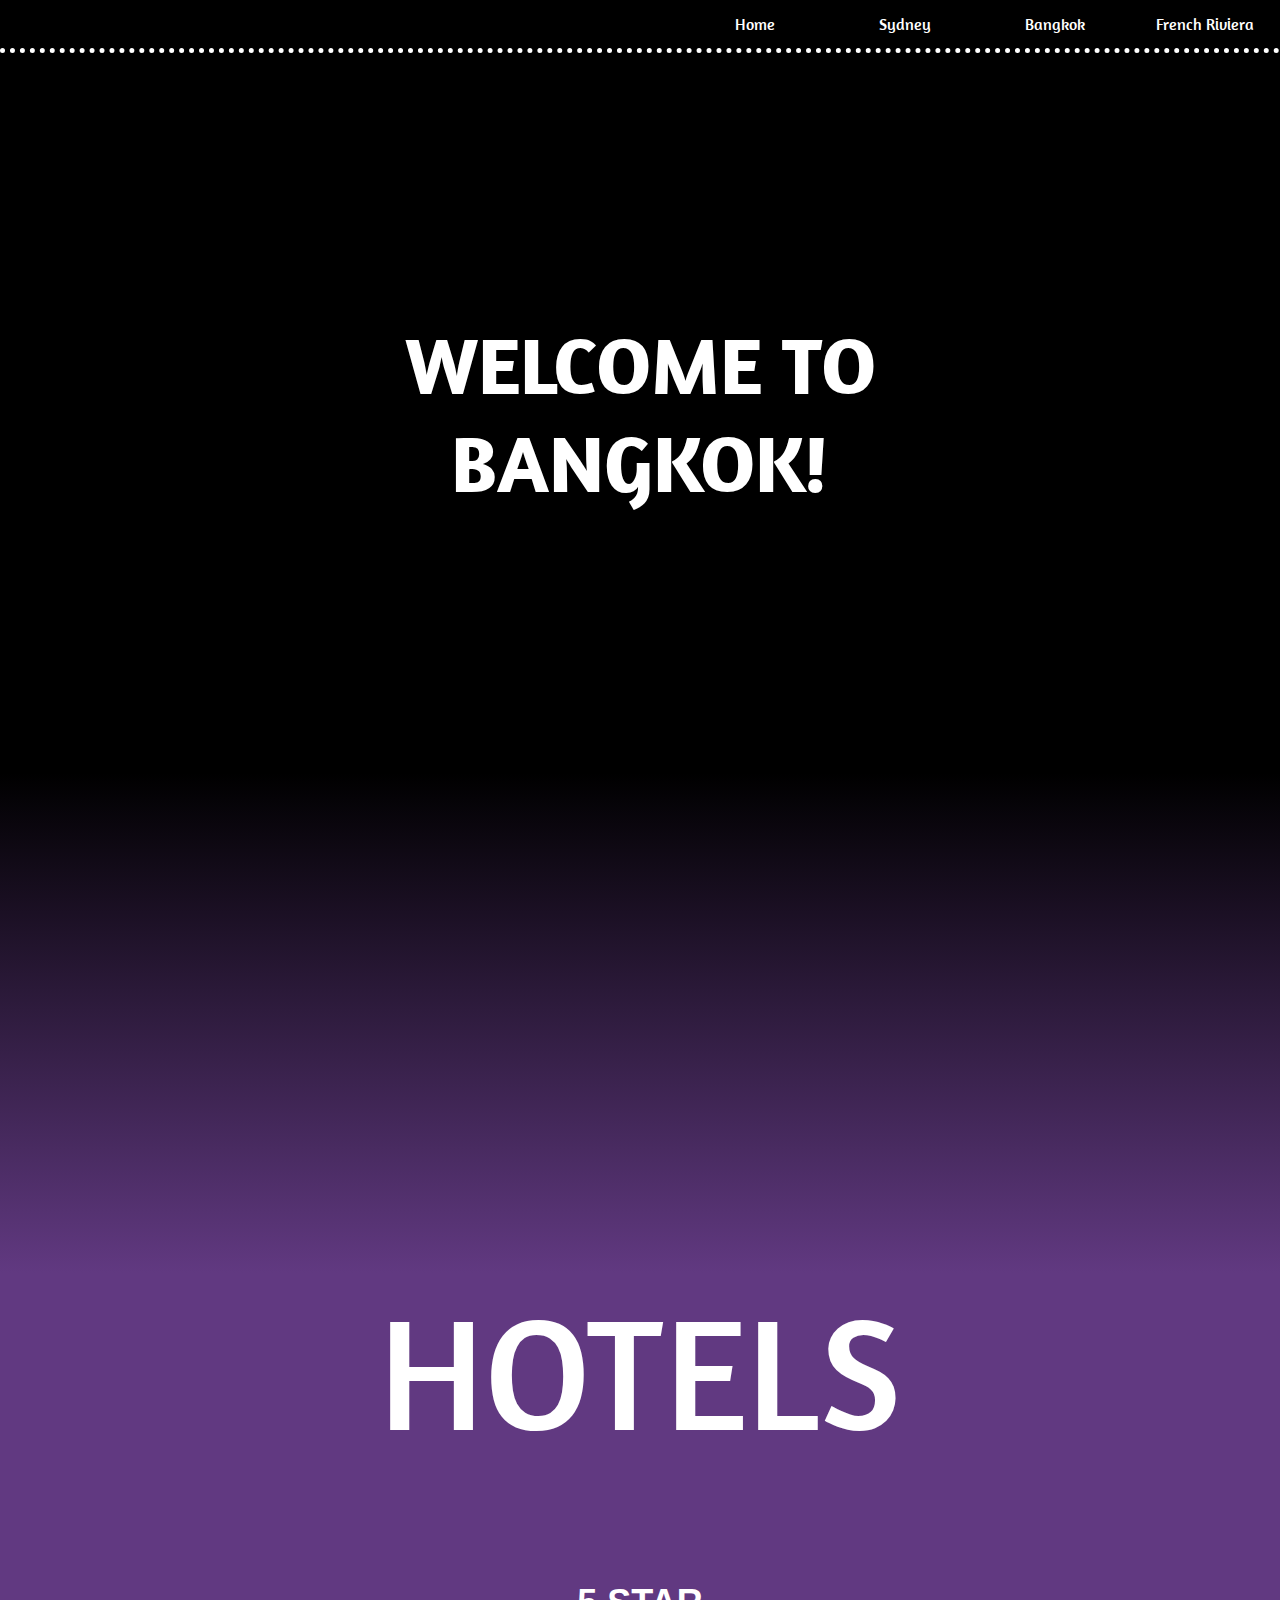
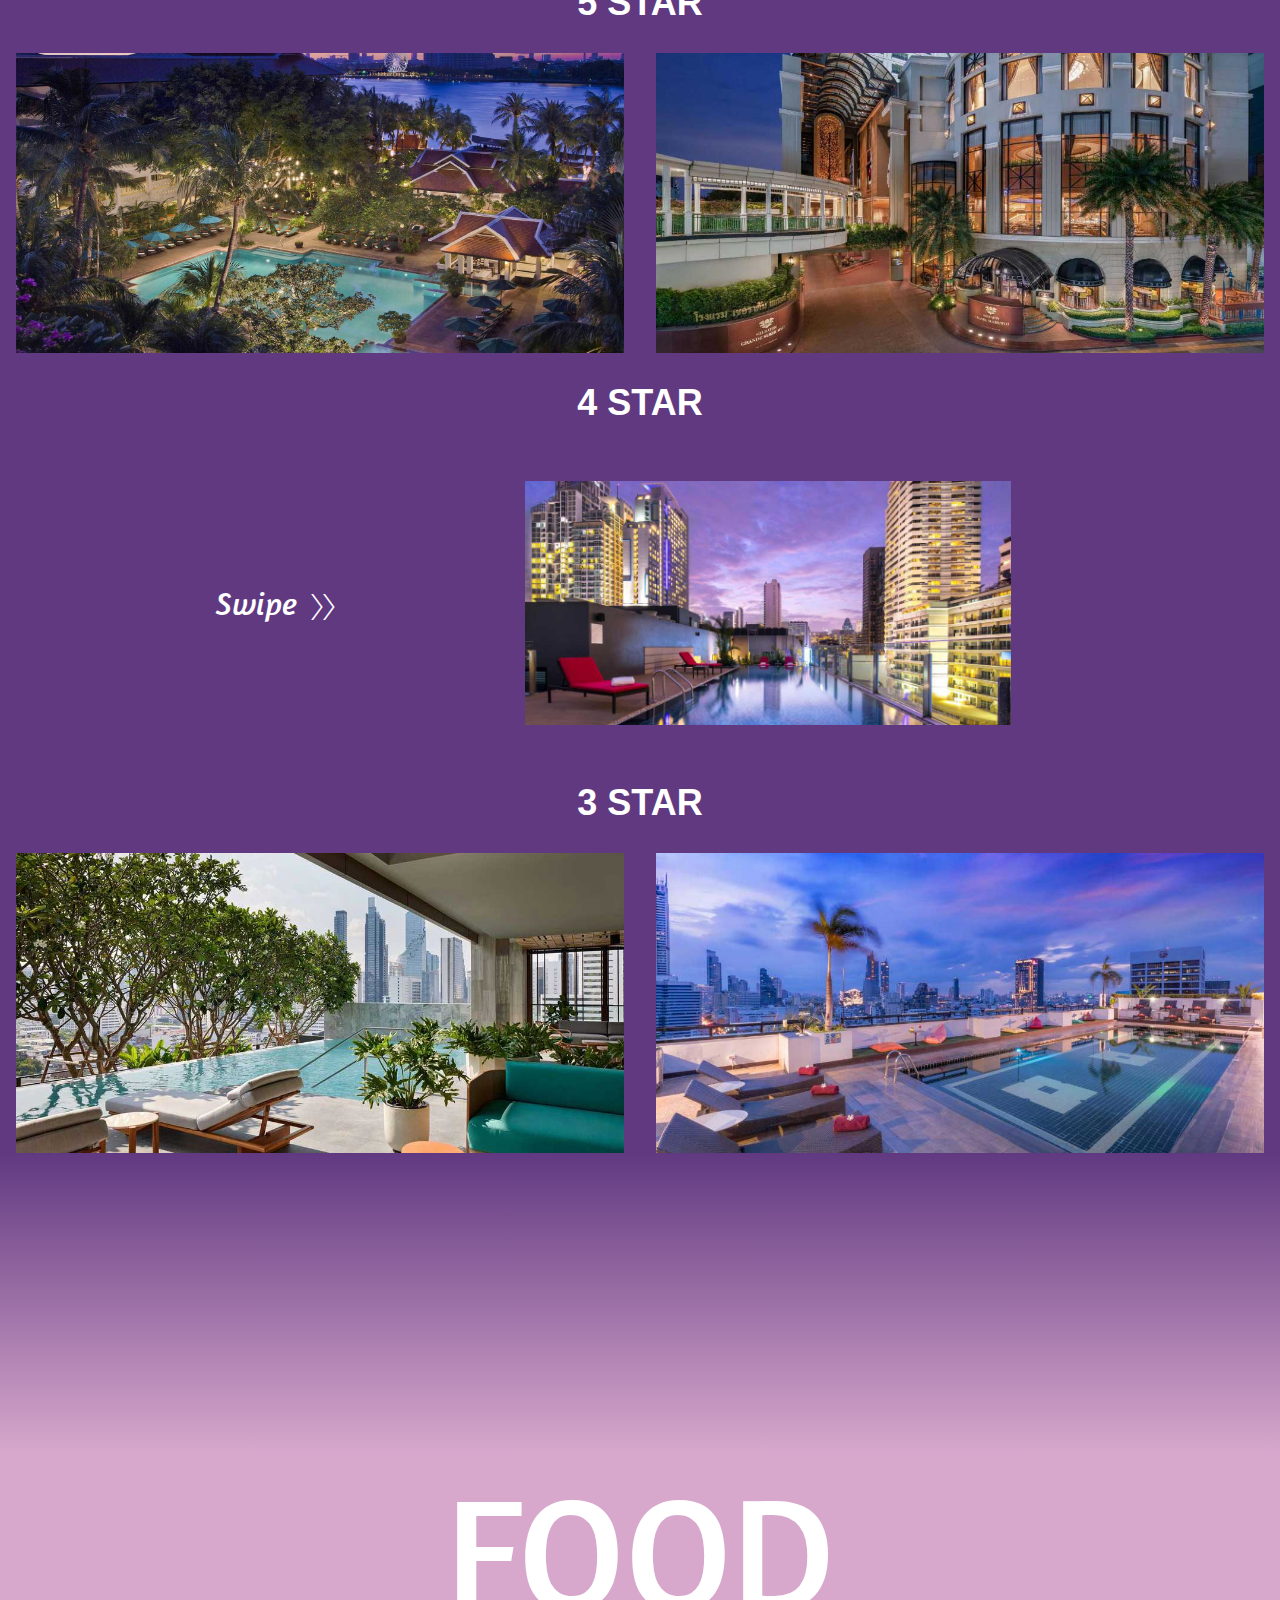
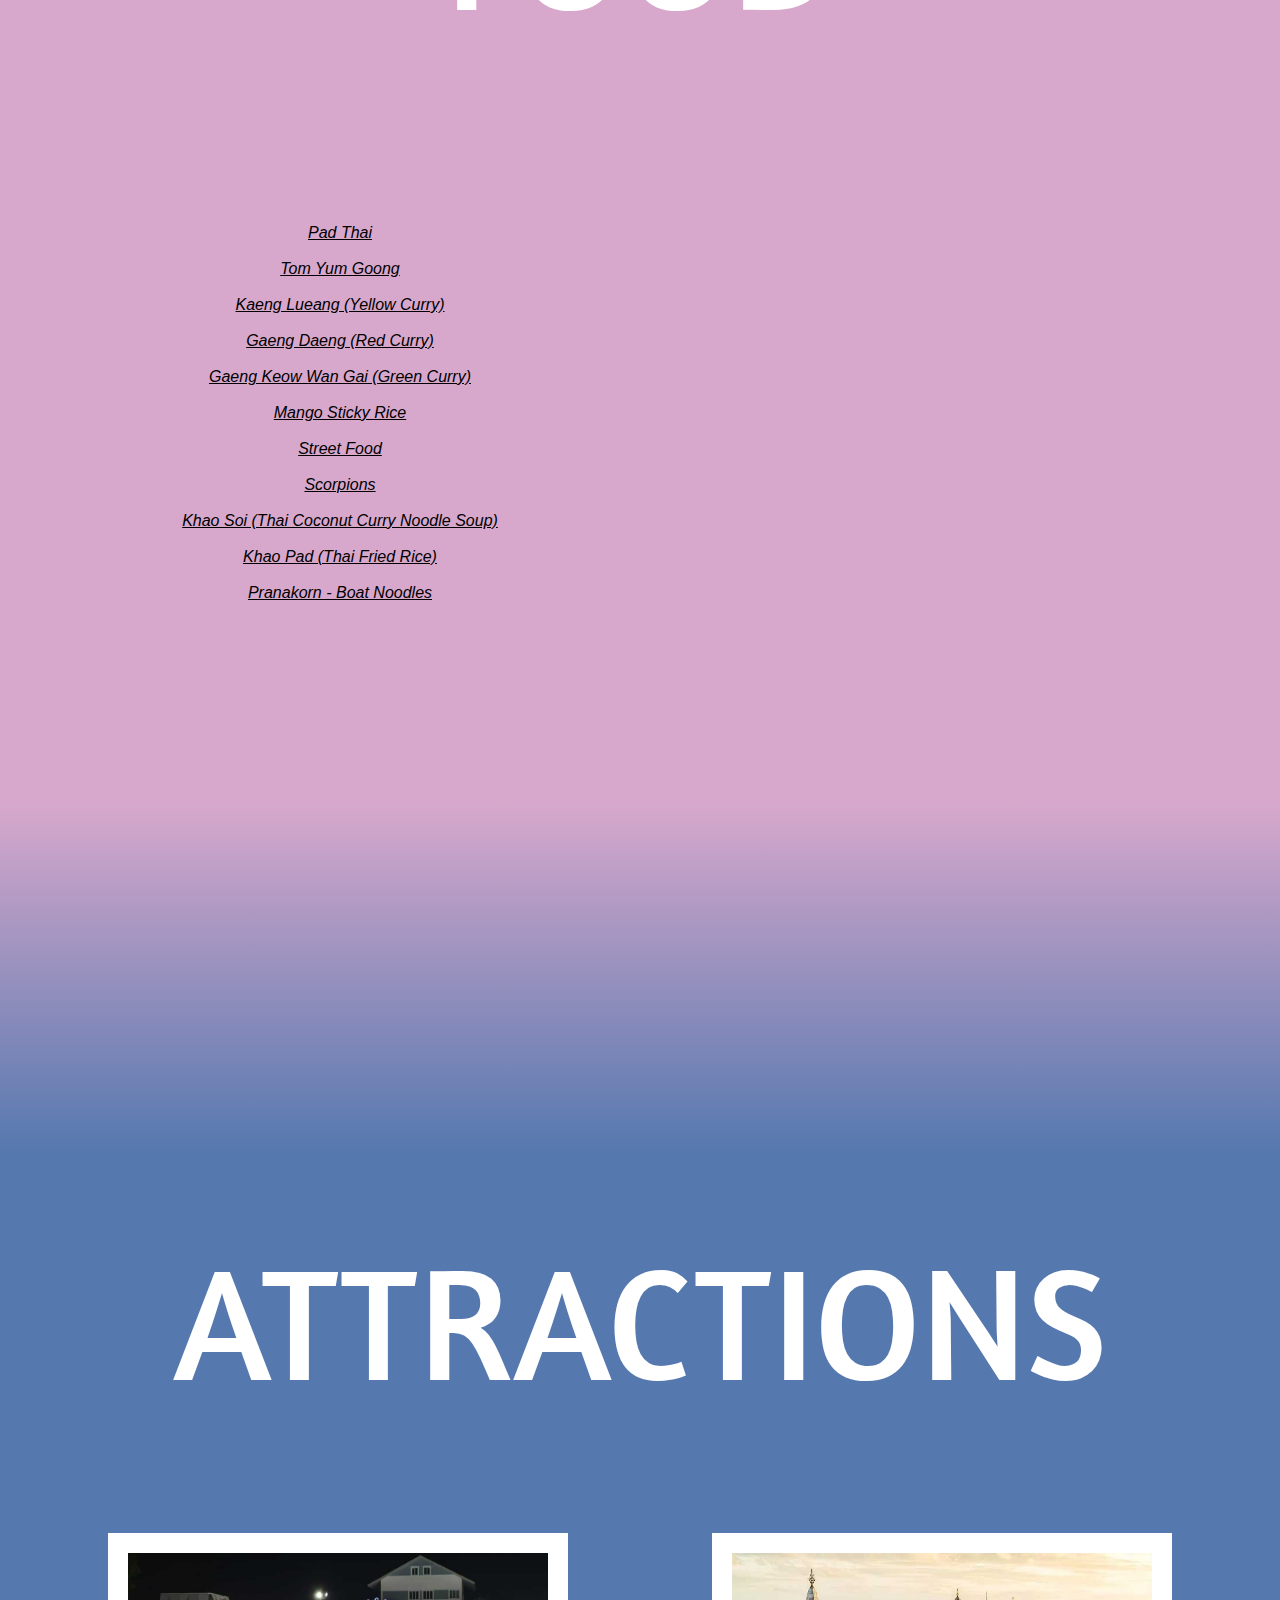
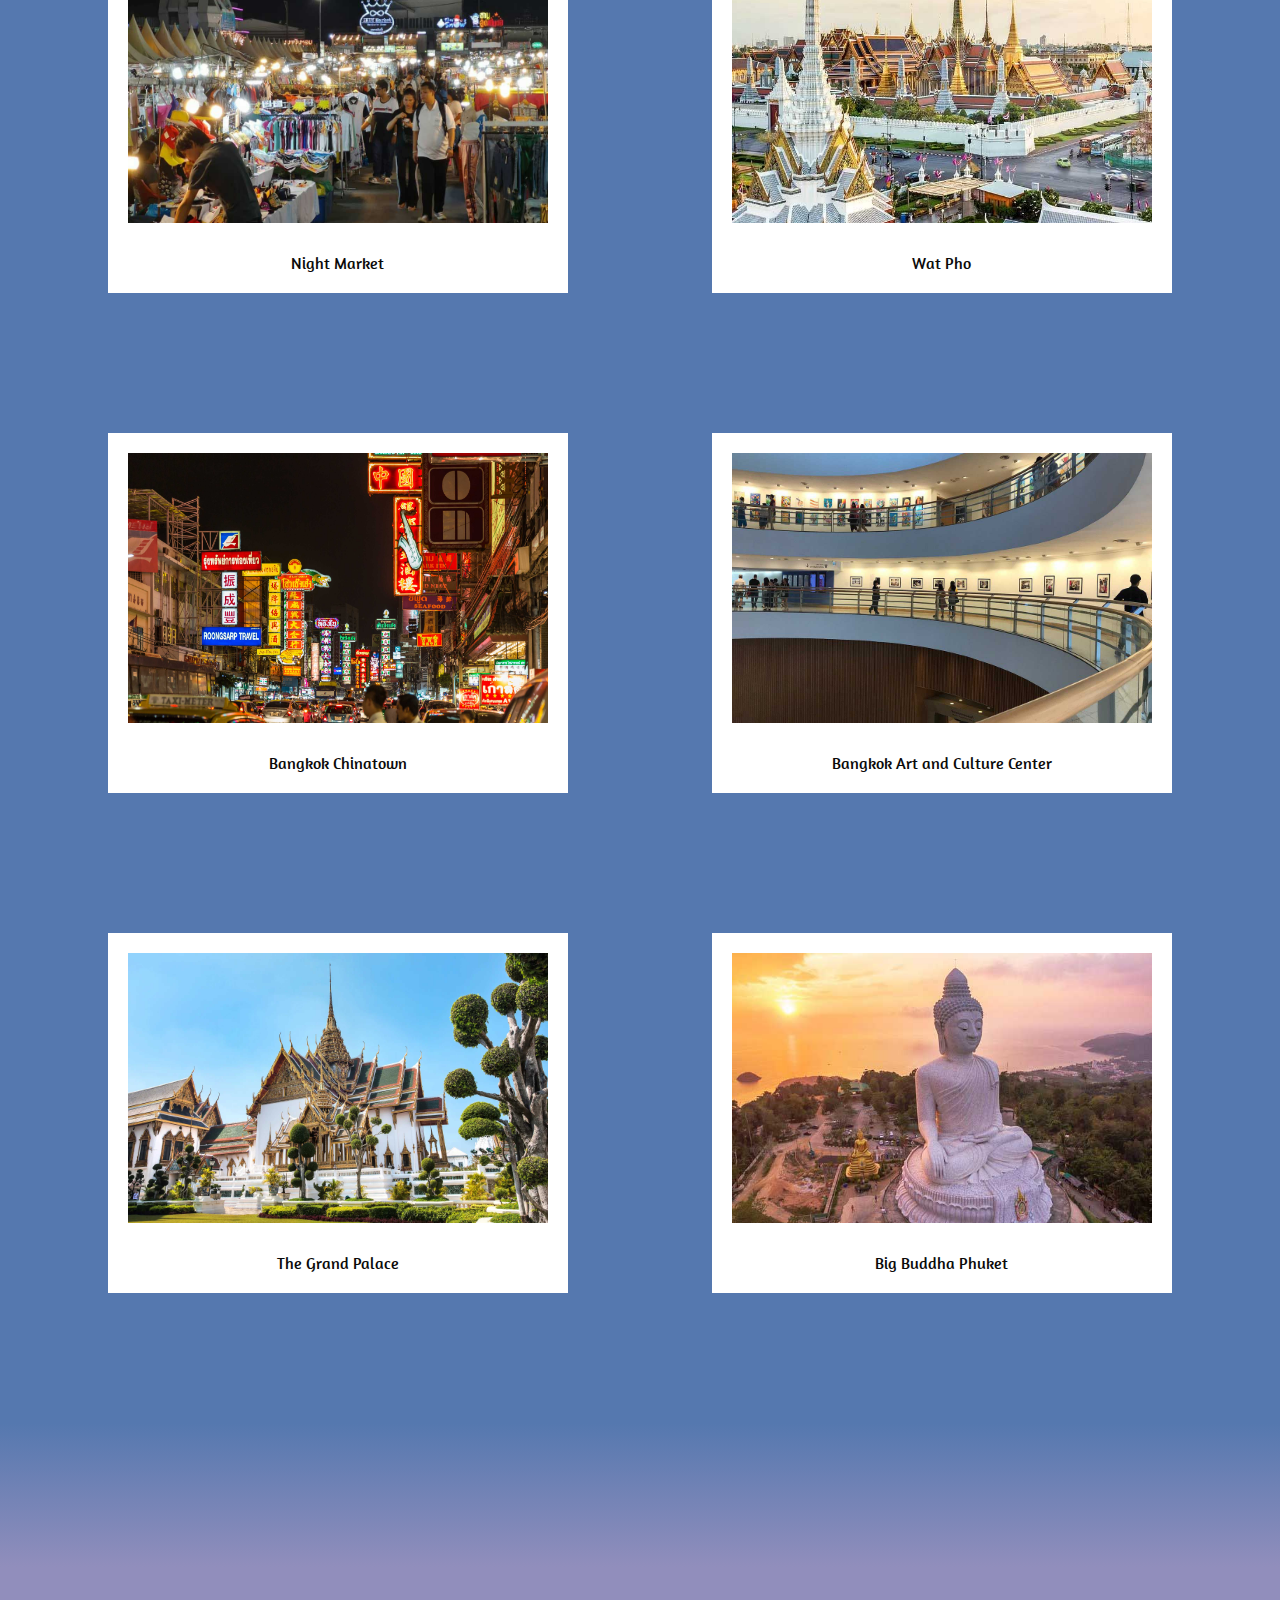
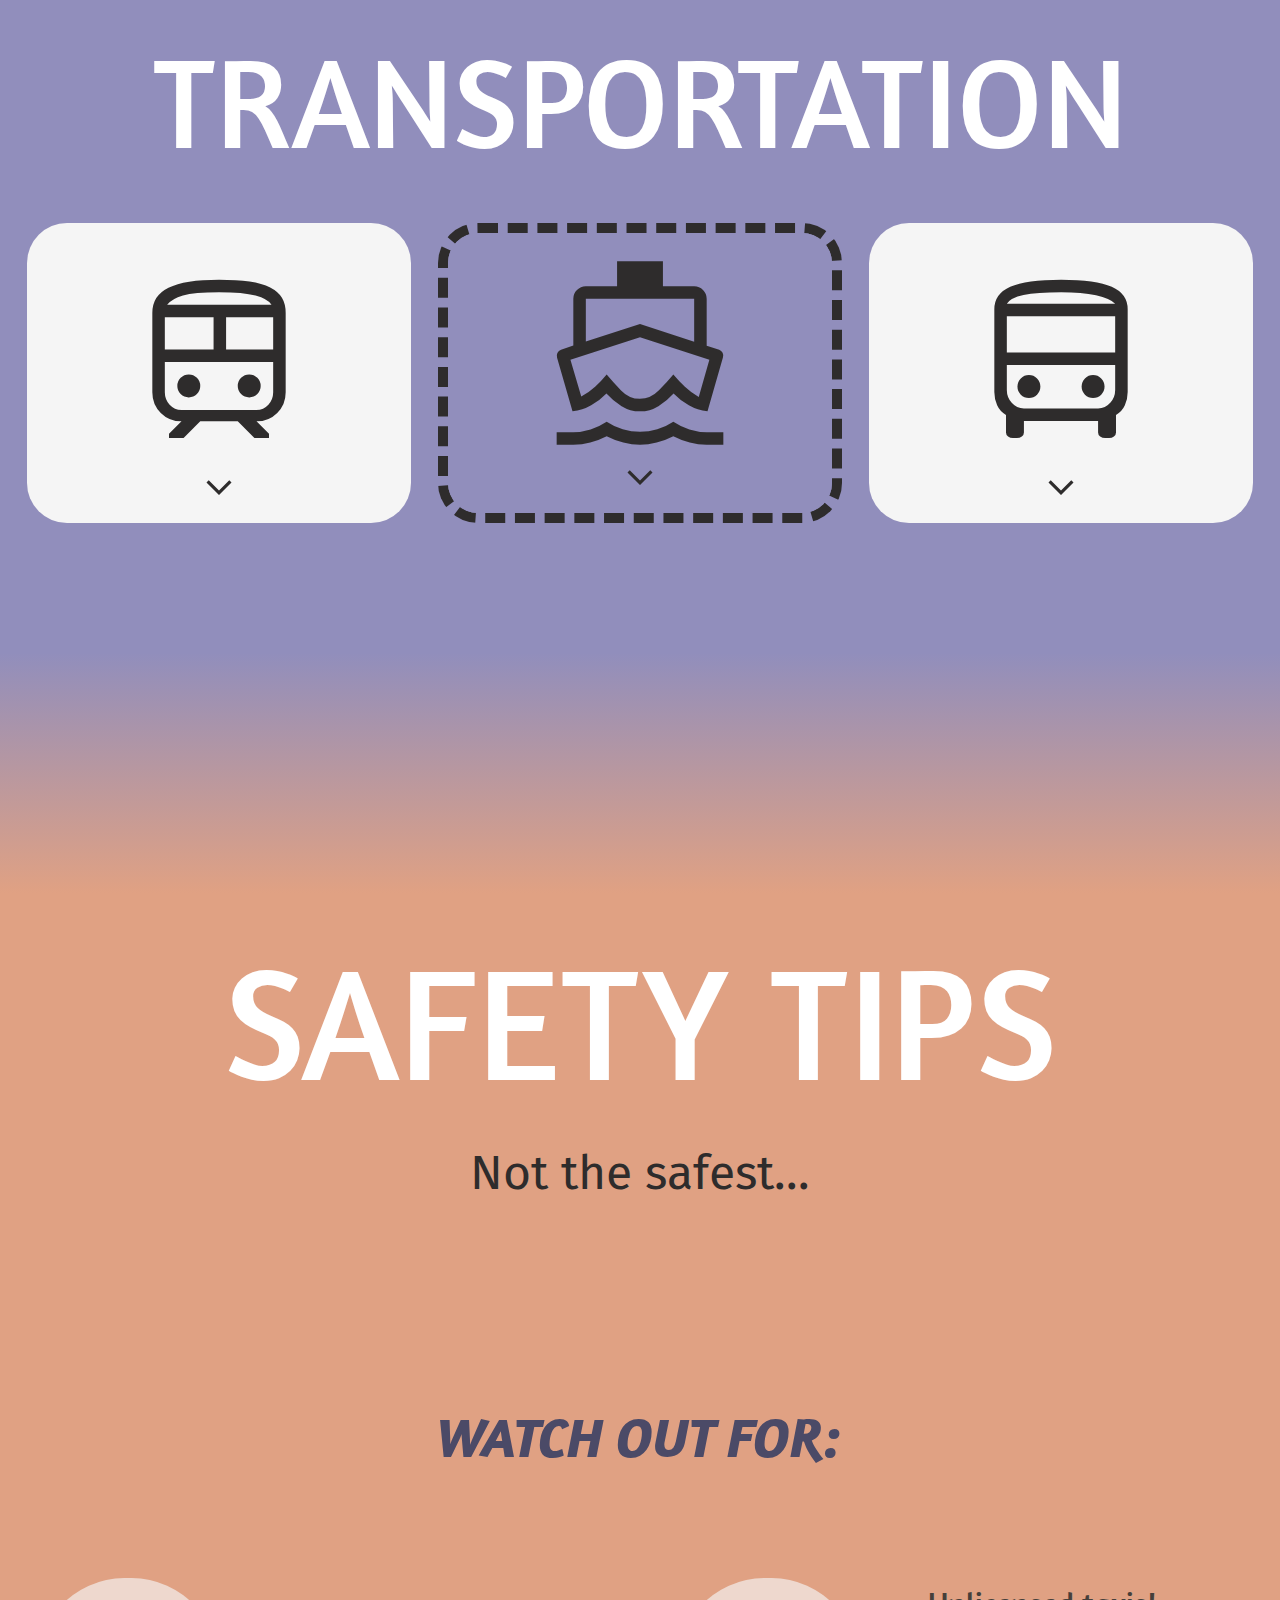
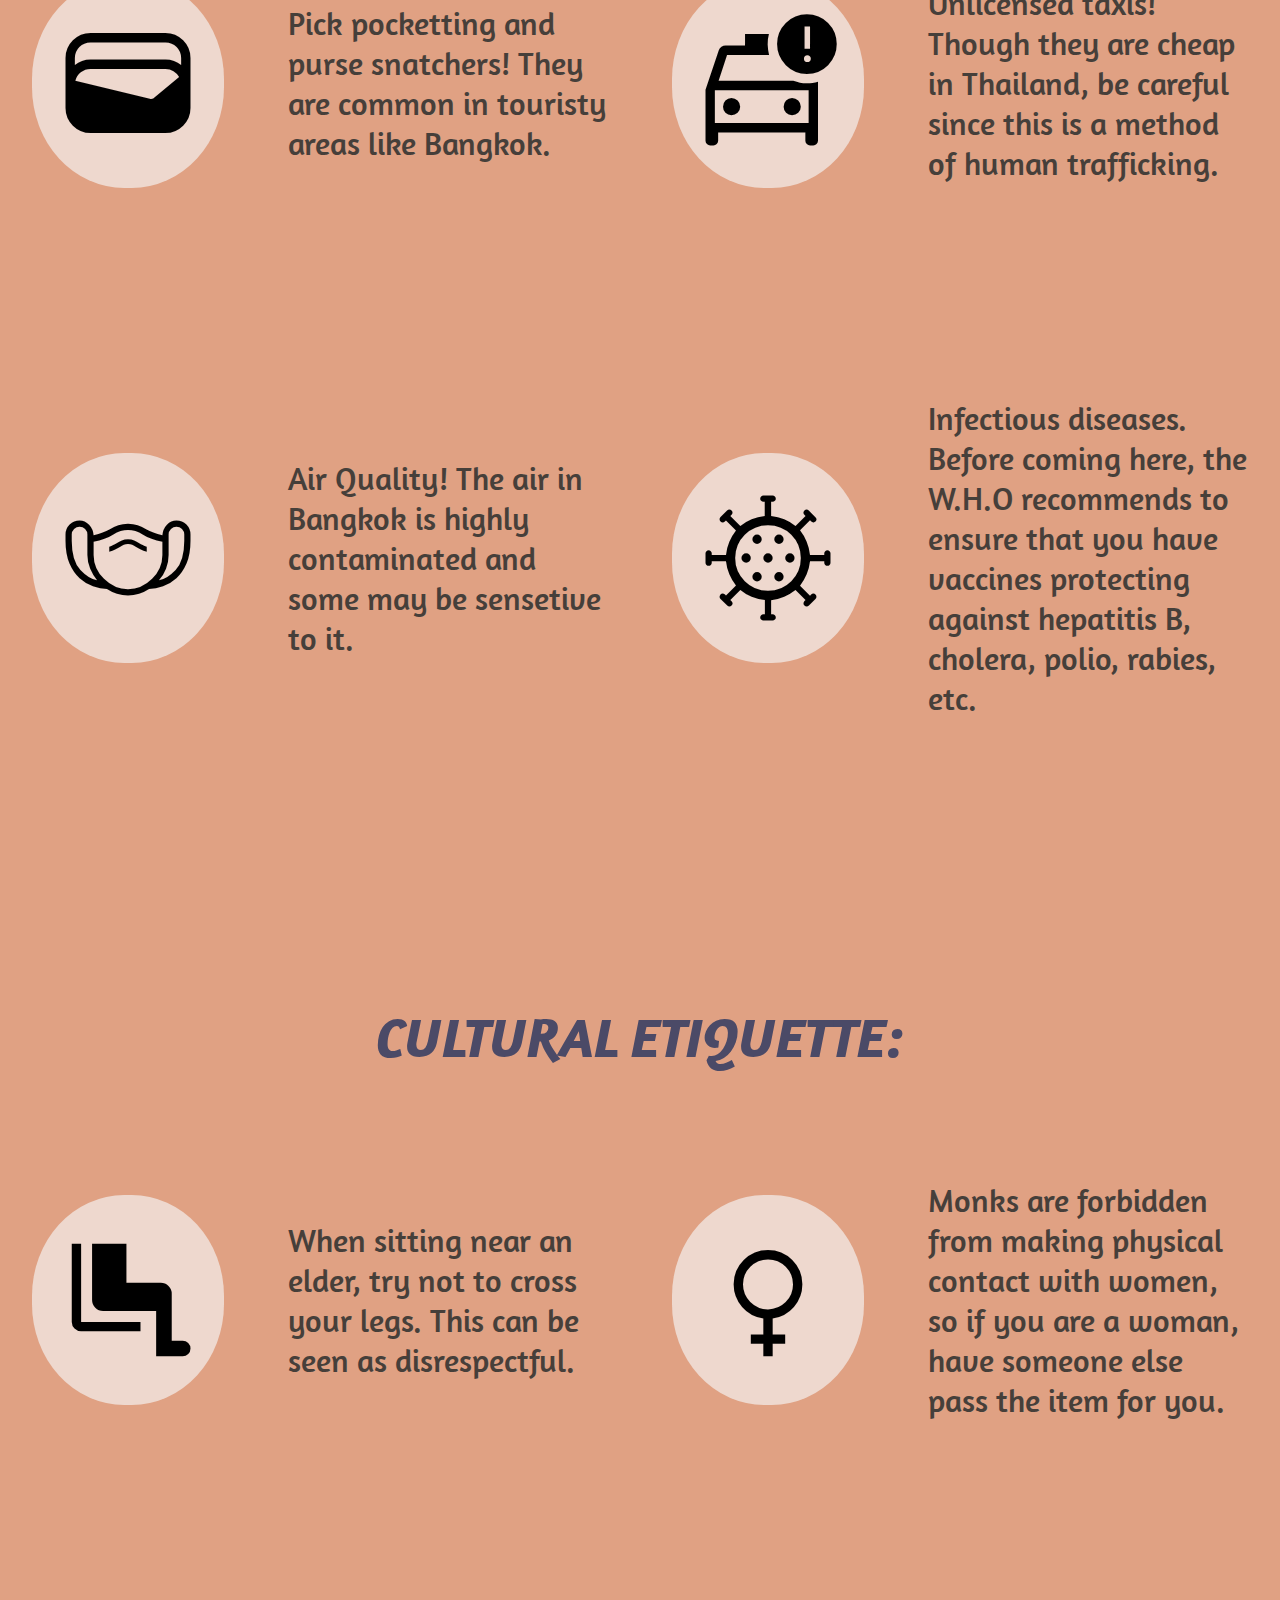
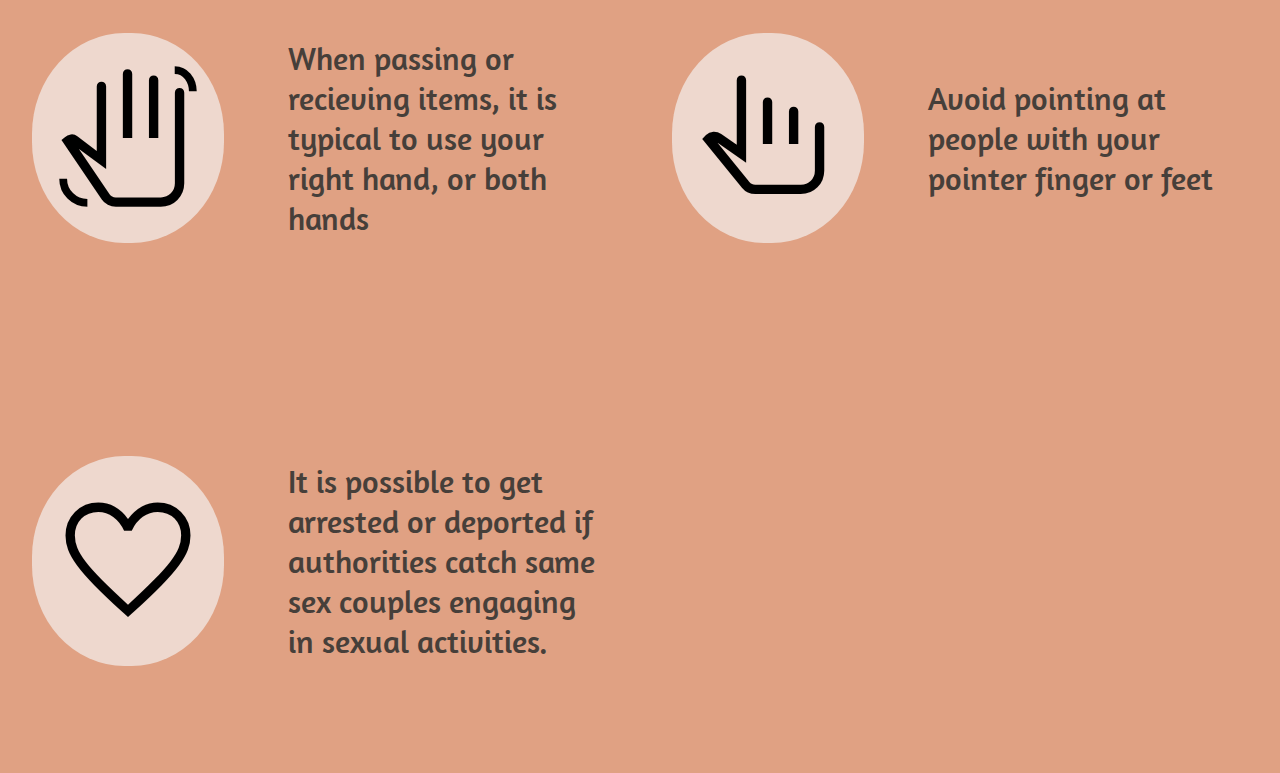
==== commit 6a2ea4d3: "..." ====
--- a/page2.html
+++ b/page2.html
@@ -411,7 +411,7 @@
 					<span class="material-symbols-outlined wallet"> taxi_alert </span>
 				</div>
 				<p class="text2">
-					Unlicensed taxis! Thought they are cheap in thailand, becareful since this is a method of human
+					Unlicensed taxis! Though they are cheap in Thailand, be careful since this is a method of human
 					trafficking.
 				</p>
 			</div>
@@ -430,7 +430,7 @@
 					<span class="material-symbols-outlined wallet"> coronavirus </span>
 				</div>
 				<p class="text4">
-					Infectious diseases. Before coming here, the W.H.O reccomends
+					Infectious diseases. Before coming here, the W.H.O recommends
 					to ensure that you have vaccines protecting against
 					hepatitis B, cholera, polio, rabies, etc.
 				</p>
--- a/css/page2Medquer.css
+++ b/css/page2Medquer.css
@@ -283,7 +283,7 @@
 
 	.secondaryWOF {
 		width: 100%;
-		height: 1900px;
+		height: 2500px;
 		flex-direction: column;
 	}
 
